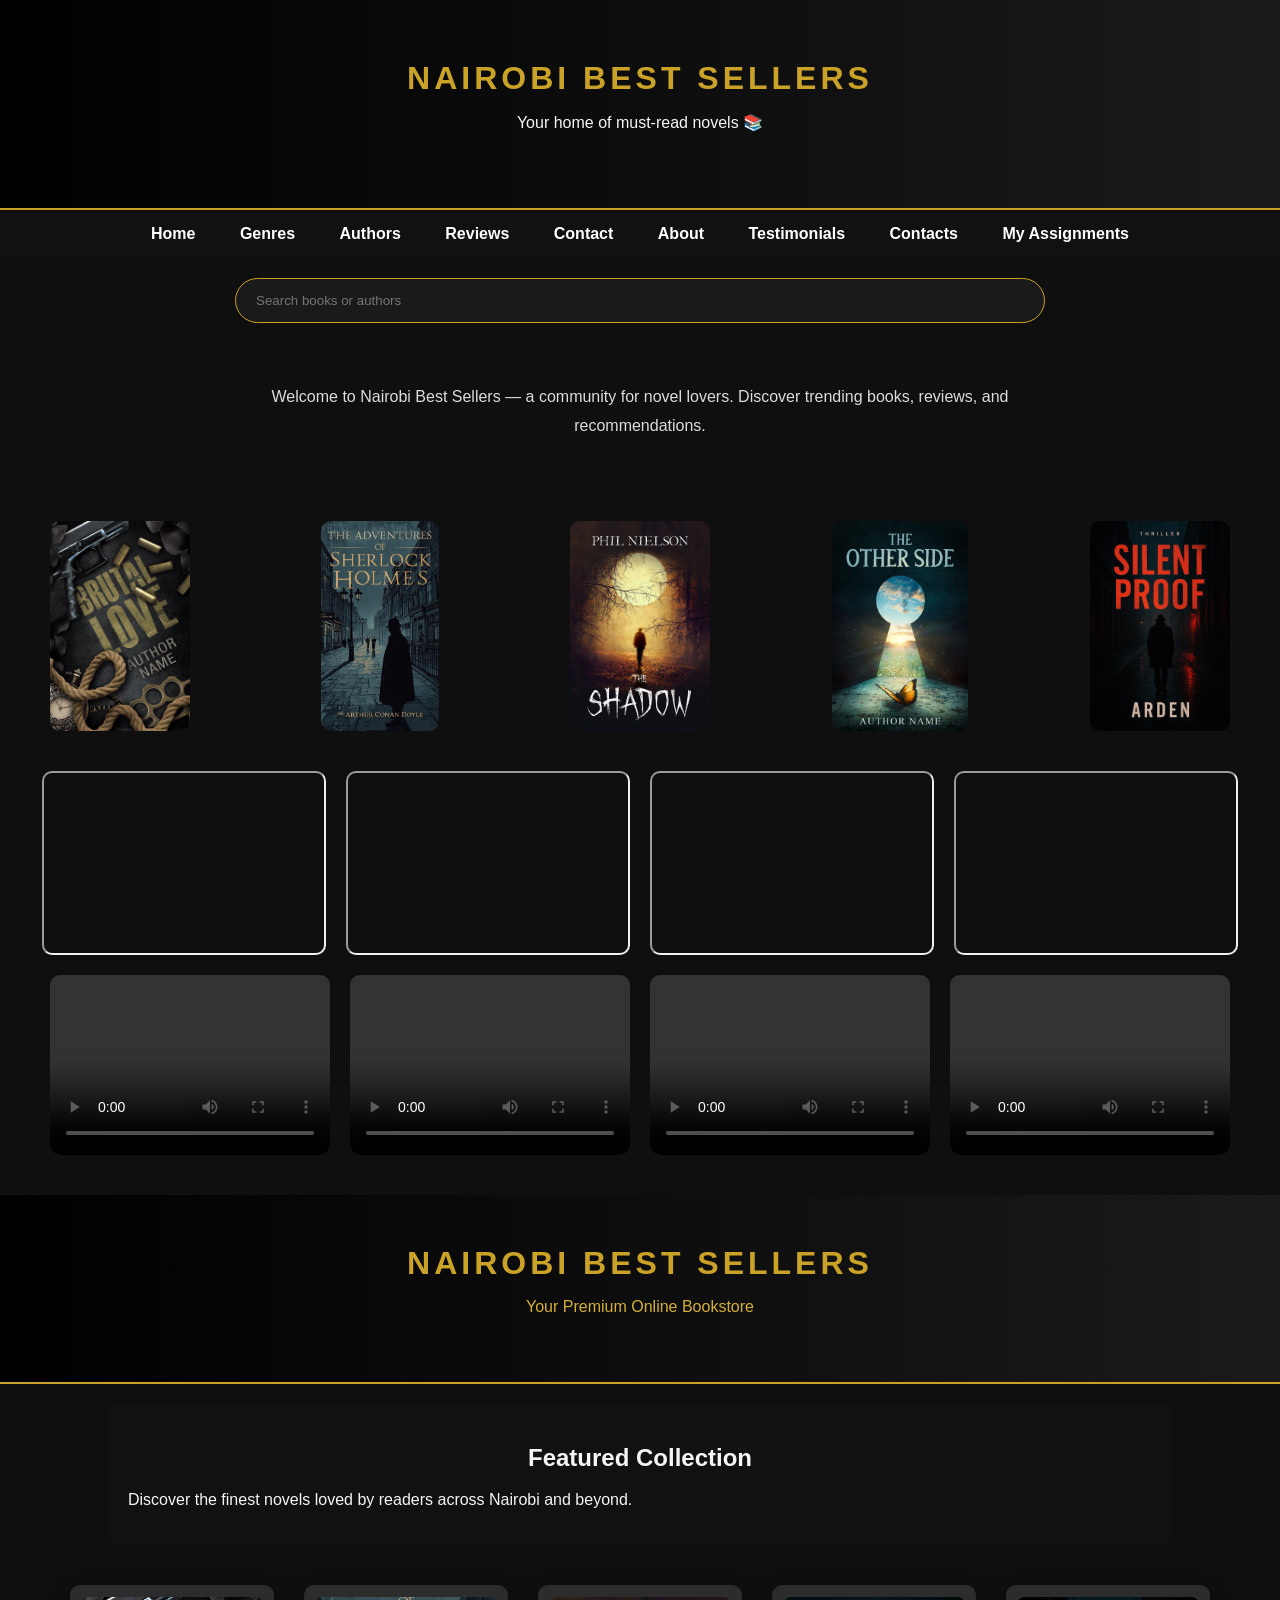
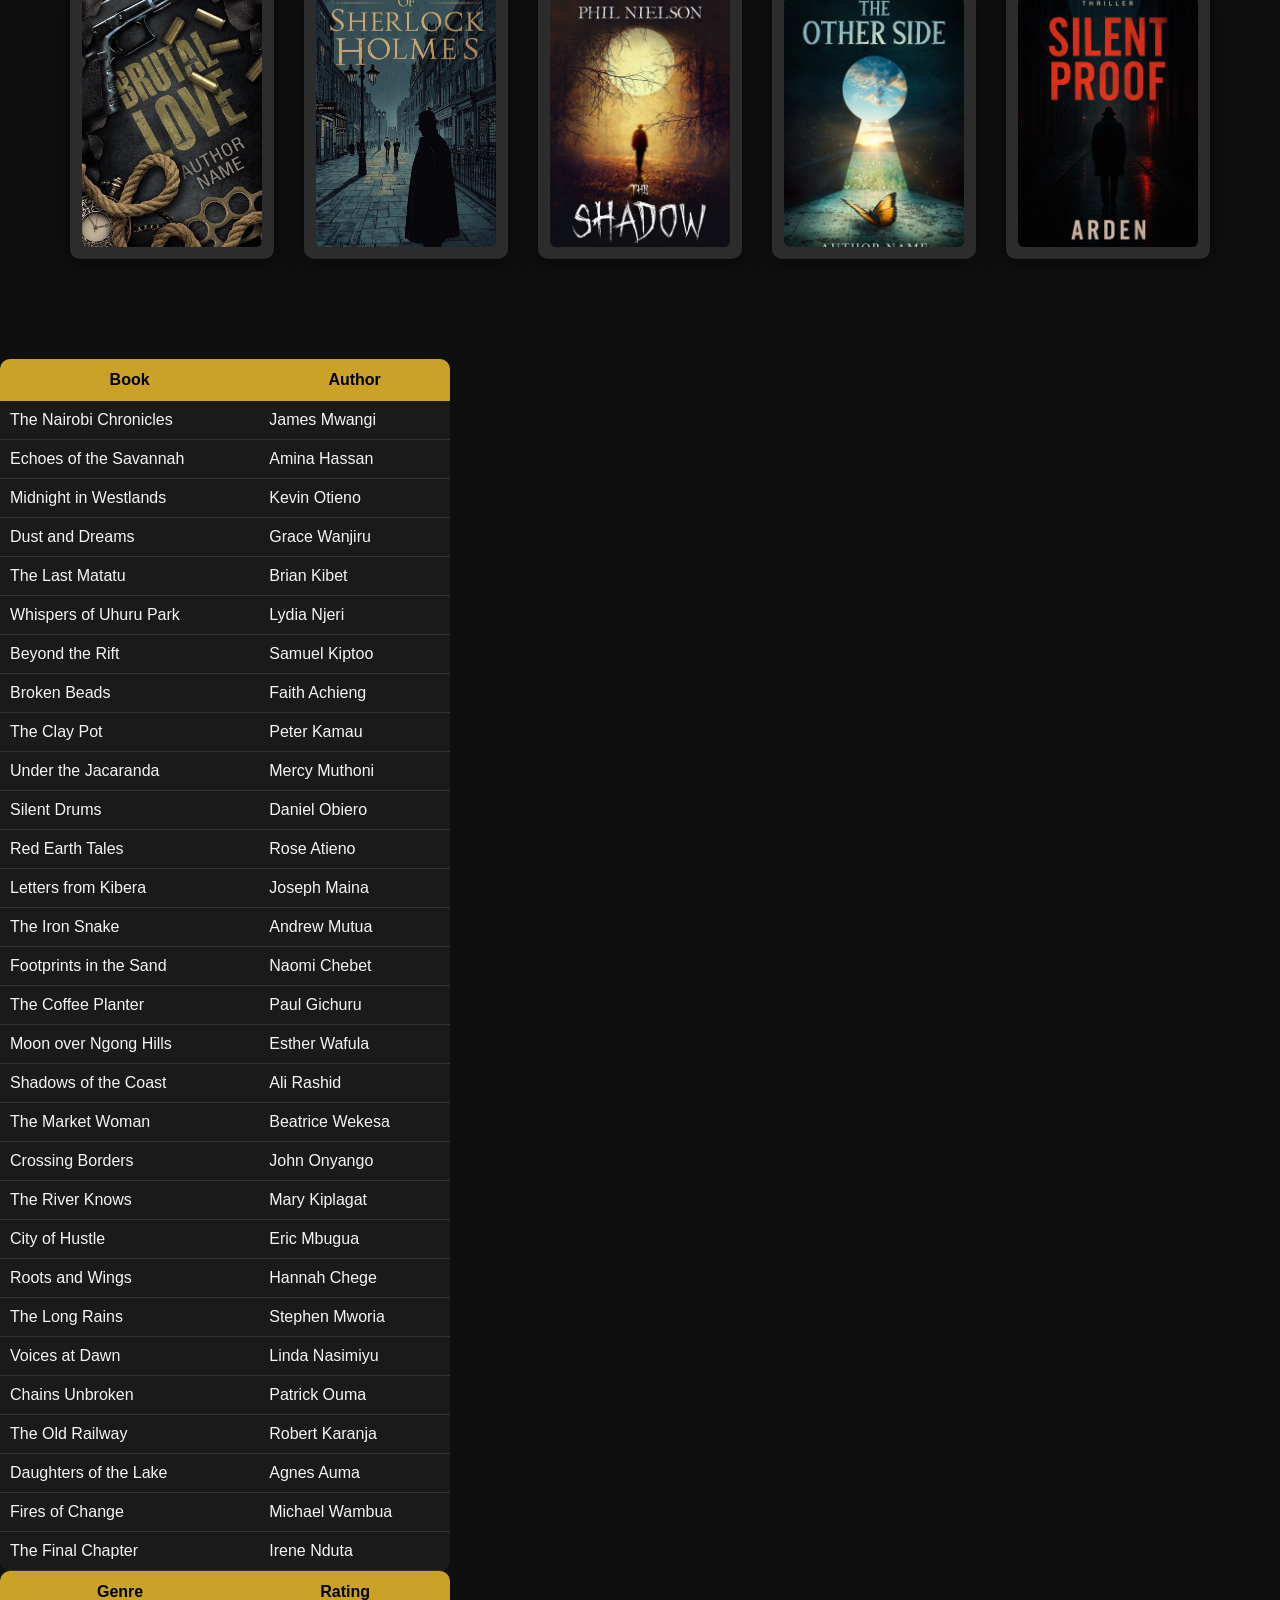
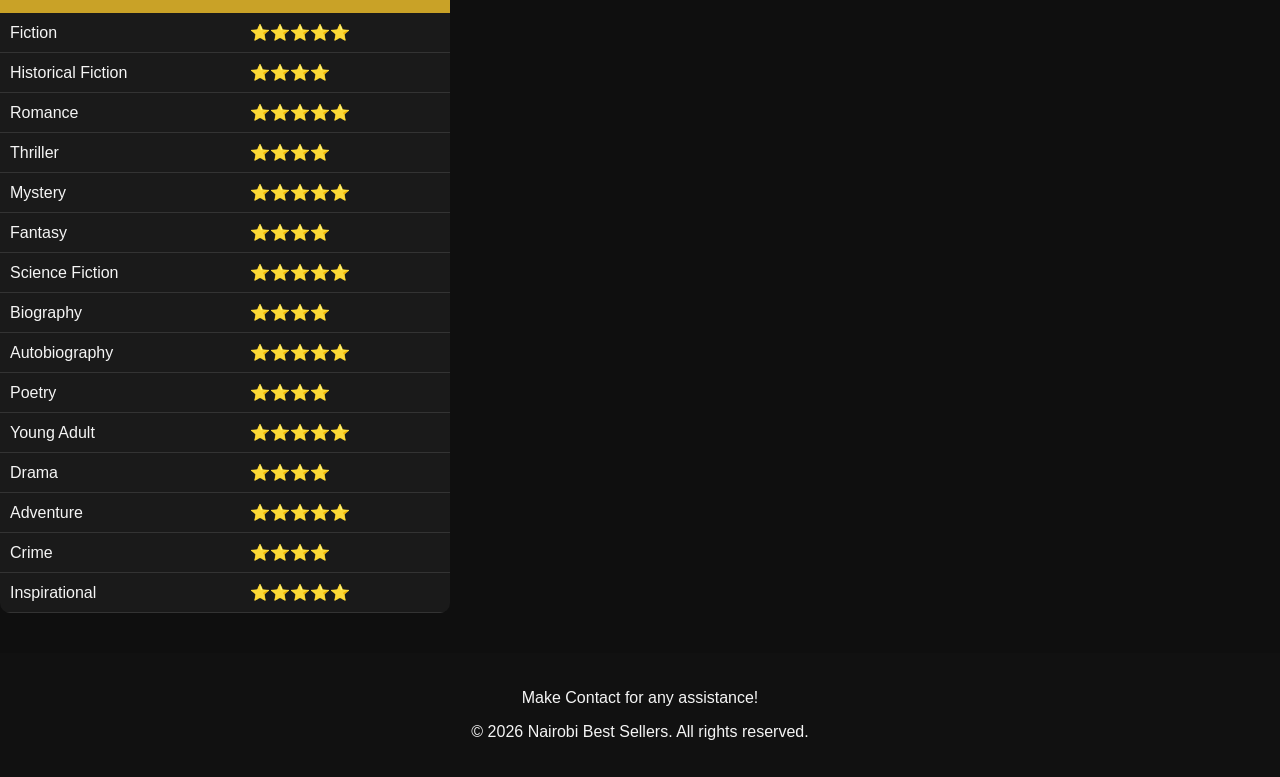
==== index.html @ 0bb3334c "Update index.html" ====
<!DOCTYPE html>
<html lang="en">
<head>
<meta charset="UTF-8">
<meta name="viewport" content="width=device-width, initial-scale=1.0">
<title>NAIROBI BEST SELLERS</title>


<style>

<!-- External CSS -->
<link rel="stylesheet" href="style.css">

<!-- Internal CSS -->
<style>
.center-content {
    text-align: center;
}

.internal-box {
    background: #111;
    padding: 20px;
    margin: 20px auto;
    width: 80%;
    border-radius: 10px;
}

/* ===== GENERAL ===== */
body{
margin:0;
font-family:'Segoe UI',Arial,sans-serif;
background:#0f0f0f;
color:#f5f5f5;
}

h2{text-align:center;}

/* ===== HEADER ===== */
header{
background:linear-gradient(to right,#000,#1a1a1a);
padding:60px 20px;
text-align:center;
border-bottom:2px solid #c9a227;
}
header h1{
margin:0;
letter-spacing:4px;
color:#c9a227;
}

/* ===== NAV ===== */
nav{
background:#111;
text-align:center;
padding:15px;
}
nav a{
color:white;
text-decoration:none;
margin:0 20px;
font-weight:600;
}
nav a:hover{color:#c9a227;}

/* ===== SEARCH ===== */
.search-box{
text-align:center;
margin:20px 0;
}
.search-box input{
width:60%;
padding:14px 20px;
border-radius:30px;
border:1px solid #c9a227;
background:#1a1a1a;
color:white;
}

/* ===== CONTAINER ===== */
.container{
padding:40px 10%;
text-align:center;
}
.container p{
max-width:800px;
margin:auto;
line-height:1.8;
color:#dcdcdc;
}

/* ===== IMAGES ===== */
.images{
display:grid;
grid-template-columns:repeat(auto-fit,minmax(130px,1fr));
gap:20px;
margin:40px 0;
}
.book-card{
background:#1a1a1a;
border-radius:10px;
overflow:hidden;
max-width:150px;
margin:auto;
}
.book-card img{
width:100%;
height:210px;
object-fit:cover;
display:block;
}

/* ===== VIDEOS ===== */
.videos{
display:flex;
flex-wrap:wrap;
justify-content:center;
gap:20px;
margin:40px 0;
}
.videos iframe,
.videos video{
width:280px;
height:180px;
border-radius:10px;
}

/* ===== TABLES ===== */
.tables{
display:flex;
justify-content:center;
gap:40px;
flex-wrap:wrap;
margin-top:40px;
}
table{
border-collapse:collapse;
width:450px;
background:#1a1a1a;
border-radius:10px;
overflow:hidden;
}
th{
background:#c9a227;
color:black;
padding:12px;
}
td{
padding:10px;
border-bottom:1px solid #333;
}
tr:hover{background:#222;}

/* ===== SIDEBAR ===== */
.sidebar{
position:fixed;
right:-320px;
top:150px;
width:260px;
max-height:70vh;
overflow-y:auto;
background:white;
color:black;
padding:15px;
transition:right 0.4s ease;
z-index:1000;
}
.sidebar.active{right:20px;}

/* ===== MODAL ===== */
.modal{
display:none;
position:fixed;
z-index:2000;
left:0;top:0;
width:100%;height:100%;
background:rgba(0,0,0,0.6);
}
.modal-content{
background:#fff;
color:#000;
max-width:600px;
margin:10% auto;
padding:30px;
border-radius:12px;
position:relative;
}
.close{
position:absolute;
top:12px;
right:18px;
font-size:22px;
cursor:pointer;
}

footer{
text-align:center;
padding:20px;
background:#111;
margin-top:40px;
}
/* Image Row Layout */
.image-grid {
    display: flex;
    justify-content: center;     /* center horizontally */
    align-items: center;
    gap: 30px;                   /* spacing between boxes */
    flex-wrap: wrap;             /* responsive on small screens */
    margin: 40px 0;
}

/* Grey Box Container */
.book-container {
    background-color: #2c2c2c;   /* Grey background */
    width: 180px;                /* Smaller size */
    height: 250px;
    padding: 12px;
    border-radius: 10px;
    box-shadow: 0 6px 18px rgba(0,0,0,0.5);
    display: flex;
    justify-content: center;
    align-items: center;
    transition: 0.3s ease;
}

/* Hover effect */
.book-container:hover {
    transform: translateY(-6px);
}

/* Image inside box */
.book-container img {
    width: 100%;
    height: 100%;
    object-fit: cover;
    border-radius: 6px;
}
.internal-paragraph {
    color: orange;
    font-weight: bold;
}

.highlight2 {
    color: green;
}

.building2 {
    color: brown;
}
</style>
</head>
<body>

<header>
<h1>NAIROBI BEST SELLERS</h1>
<p>Your home of must-read novels 📚</p>
</header>

<nav>
<a href="#home">Home</a>
<a href="genres.html">Genres</a>
<a href="authors.html">Authors</a>
<a href="reviews.html">Reviews</a>
<a href="contact.html">Contact</a>
<a href="#" onclick="openModal('aboutModal')">About</a>
<a href="#" onclick="openModal('testimonialsModal')">Testimonials</a>
<a href="#" onclick="openModal('contactModal')">Contacts</a>
<a href="#" onclick="openModal('assignmentsModal')">My Assignments</a>
</nav>

<div class="search-box">
<input type="text" id="searchInput" placeholder="Search books or authors">
</div>

<div class="container" id="home">
<p>Welcome to Nairobi Best Sellers — a community for novel lovers. Discover trending books, reviews, and recommendations.</p>
</div>

<!-- IMAGES -->
<div class="images">
<div class="book-card"><img src="images/book1.jpg"></div>
<div class="book-card"><img src="images/book2.jpg"></div>
<div class="book-card"><img src="images/book3.jpg"></div>
<div class="book-card"><img src="images/book4.jpg"></div>
<div class="book-card"><img src="images/book5.jpg"></div>
</div> 



<!-- VIDEOS -->
<div class="videos">
<iframe src="https://www.youtube.com/embed/okHkUIW46ks" allowfullscreen></iframe>
<iframe src="https://www.youtube.com/embed/KJ2Lvi9kG2Q" allowfullscreen></iframe>
<iframe src="https://www.youtube.com/embed/hBtxSzKhM44" allowfullscreen></iframe>
<iframe src="https://www.youtube.com/embed/xrAsBqeE8tk" allowfullscreen></iframe>
<video src="Videos/vid1.mp4" controls></video>
<video src="Videos/vid2.mp4" controls></video>
<video src="Videos/vid3.mp4" controls></video>
<video src="Videos/vid4.mp4" controls></video>
</div>

<!-- Inline CSS -->
<header style="text-align:center; padding:50px 20px; color:#d4af37;">
    <h1>NAIROBI BEST SELLERS</h1>
    <p>Your Premium Online Bookstore</p>
</header>

<div class="center-content">

    <div class="internal-box">
        <h2>Featured Collection</h2>
        <p>Discover the finest novels loved by readers across Nairobi and beyond.</p>
    </div>

    <!-- Images in Containers (5 containers minimum) -->
    <div class="image-grid">

        <div class="book-container">
            <img src="images/book1.jpg" alt="Book 1">
        </div>

        <div class="book-container">
            <img src="images/book2.jpg" alt="Book 2">
        </div>

        <div class="book-container">
            <img src="images/book3.jpg" alt="Book 3">
        </div>

        <div class="book-container">
            <img src="images/book4.jpg" alt="Book 4">
        </div>

        <div class="book-container">
            <img src="images/book5.jpg" alt="Book 5">
        </div>

    </div>

</div>
<table border="1" style="margin:30px auto; border-collapse:collapse; width:95%; max-width:1100px;">

<!-- TABLES -->
<div class="tables">

<table>
<tr><th>Book</th><th>Author</th></tr>
<tr><td>The Nairobi Chronicles</td><td>James Mwangi</td></tr>
<tr><td>Echoes of the Savannah</td><td>Amina Hassan</td></tr>
<tr><td>Midnight in Westlands</td><td>Kevin Otieno</td></tr>
<tr><td>Dust and Dreams</td><td>Grace Wanjiru</td></tr>
<tr><td>The Last Matatu</td><td>Brian Kibet</td></tr>
<tr><td>Whispers of Uhuru Park</td><td>Lydia Njeri</td></tr>
<tr><td>Beyond the Rift</td><td>Samuel Kiptoo</td></tr>
<tr><td>Broken Beads</td><td>Faith Achieng</td></tr>
<tr><td>The Clay Pot</td><td>Peter Kamau</td></tr>
<tr><td>Under the Jacaranda</td><td>Mercy Muthoni</td></tr>
<tr><td>Silent Drums</td><td>Daniel Obiero</td></tr>
<tr><td>Red Earth Tales</td><td>Rose Atieno</td></tr>
<tr><td>Letters from Kibera</td><td>Joseph Maina</td></tr>
<tr><td>The Iron Snake</td><td>Andrew Mutua</td></tr>
<tr><td>Footprints in the Sand</td><td>Naomi Chebet</td></tr>
<tr><td>The Coffee Planter</td><td>Paul Gichuru</td></tr>
<tr><td>Moon over Ngong Hills</td><td>Esther Wafula</td></tr>
<tr><td>Shadows of the Coast</td><td>Ali Rashid</td></tr>
<tr><td>The Market Woman</td><td>Beatrice Wekesa</td></tr>
<tr><td>Crossing Borders</td><td>John Onyango</td></tr>
<tr><td>The River Knows</td><td>Mary Kiplagat</td></tr>
<tr><td>City of Hustle</td><td>Eric Mbugua</td></tr>
<tr><td>Roots and Wings</td><td>Hannah Chege</td></tr>
<tr><td>The Long Rains</td><td>Stephen Mworia</td></tr>
<tr><td>Voices at Dawn</td><td>Linda Nasimiyu</td></tr>
<tr><td>Chains Unbroken</td><td>Patrick Ouma</td></tr>
<tr><td>The Old Railway</td><td>Robert Karanja</td></tr>
<tr><td>Daughters of the Lake</td><td>Agnes Auma</td></tr>
<tr><td>Fires of Change</td><td>Michael Wambua</td></tr>
<tr><td>The Final Chapter</td><td>Irene Nduta</td></tr>
</table>

<table>
<tr><th>Genre</th><th>Rating</th></tr>
<tr><td>Fiction</td><td>⭐⭐⭐⭐⭐</td></tr>
<tr><td>Historical Fiction</td><td>⭐⭐⭐⭐</td></tr>
<tr><td>Romance</td><td>⭐⭐⭐⭐⭐</td></tr>
<tr><td>Thriller</td><td>⭐⭐⭐⭐</td></tr>
<tr><td>Mystery</td><td>⭐⭐⭐⭐⭐</td></tr>
<tr><td>Fantasy</td><td>⭐⭐⭐⭐</td></tr>
<tr><td>Science Fiction</td><td>⭐⭐⭐⭐⭐</td></tr>
<tr><td>Biography</td><td>⭐⭐⭐⭐</td></tr>
<tr><td>Autobiography</td><td>⭐⭐⭐⭐⭐</td></tr>
<tr><td>Poetry</td><td>⭐⭐⭐⭐</td></tr>
<tr><td>Young Adult</td><td>⭐⭐⭐⭐⭐</td></tr>
<tr><td>Drama</td><td>⭐⭐⭐⭐</td></tr>
<tr><td>Adventure</td><td>⭐⭐⭐⭐⭐</td></tr>
<tr><td>Crime</td><td>⭐⭐⭐⭐</td></tr>
<tr><td>Inspirational</td><td>⭐⭐⭐⭐⭐</td></tr>
</table>

</div>

<!-- SIDEBAR -->
<aside class="sidebar" id="sidebar">
<h3>Search Results</h3>
<ul id="bookList"></ul>
</aside>

<!-- MODALS -->
<div id="aboutModal" class="modal"> <div class="modal-content"> <span class="close" onclick="closeModal('aboutModal')">&times;</span> <h2>About Us</h2> <p> Nairobi Best Sellers is a platform dedicated to connecting readers with inspiring novels and authors from Kenya and beyond. </p> <p> Nairobi Best Sellers began as a small passion project born out of a deep love for books and storytelling. In the heart of Nairobi,a city known for its vibrant culture, creativity, and diversity,a group of readers came together with one simple goal: to celebrate great stories and the voices behind them. </p> <p> What started as informal book discussions and recommendations among friends slowly grew into a trusted space where readers could discover compelling novels, emerging authors, and timeless classics. Nairobi Best Sellers was created to highlight literature that reflects local experiences while also embracing stories from around the world. </p> <p> Over time, the platform evolved into a curated hub for book lovers,featuring trending reads, reader favorites, and thoughtful recommendations. We believe that books have the power to inspire, challenge perspectives, and bring people together, and our mission is to make discovering your next great read simple and enjoyable. </p> <p> Today, Nairobi Best Sellers continues to grow as a community-driven space, connecting readers through shared stories and a shared passion for reading. Whether you are a casual reader or a devoted bibliophile, you are always welcome here. </p> </div></div>

<div id="testimonialsModal" class="modal"> <div class="modal-content"> <span class="close" onclick="closeModal('testimonialsModal')">&times;</span> <h2>Testimonials</h2> <p>“A beautifully curated collection of books.”</p> <p><strong>-- Sally Ajevi</strong></p> <br> <p>“Easy to navigate and very informative.”</p> <p><strong>-- Donald K. Rono</strong></p> <p>"The Best experience I've had from a book lover's site."</p> <p><strong>-- Jamal Musiala</strong></p> </div></div>

<div id="contactModal" class="modal"> <div class="modal-content"> <span class="close" onclick="closeModal('contactModal')">&times;</span> <h2>Contact Us</h2> <p>Email: <a href="/cdn-cgi/l/email-protection" class="__cf_email__" data-cfemail="7811161e17381619110a171a111a1d0b0c0b1d14141d0a0b561b1715">[email&#160;protected]</a></p> <p>Phone: +254 746471489 or +254707456421</p> <p>Location: Nairobi, Kenya</p> </div></div>

<div id="assignmentsModal" class="modal">
<div class="modal-content">
<span class="close" onclick="closeModal('assignmentsModal')">&times;</span>
<h2>My Assignments</h2>
<p><a href="Assignment1.html" style="color:#c9a227;">Assignment 1 – CSS Task One</a></p>
<p><a href="ClassesandIDs.html" style="color:#c9a227;">Assignment 2 – Classes and IDs</a></p>
</div>
</div>

<footer class="site-footer"> <p> Make Contact for any assistance! </p> <p>© 2026 Nairobi Best Sellers. All rights reserved.</p> </footer>
<script>
function openModal(id){document.getElementById(id).style.display="block";}
function closeModal(id){document.getElementById(id).style.display="none";}
window.onclick=function(e){
if(e.target.classList.contains('modal')){
e.target.style.display="none";
}
};

const searchInput=document.getElementById("searchInput");
const sidebar=document.getElementById("sidebar");
const rows=document.querySelectorAll("table tr");

searchInput.addEventListener("input",function(){
const value=this.value.toLowerCase().trim();
let results="";
rows.forEach(row=>{
if(row.innerText.toLowerCase().includes(value)&&value!==""){
if(row.cells[0]) results+="<li>"+row.cells[0].innerText+"</li>";
}
});
document.getElementById("bookList").innerHTML=results;
sidebar.classList.toggle("active", results!=="");
});
</script>
</body>
</html>
---- style.css ----
:root {
    --dark: #1f1f1f;
    --accent: #8b5e3c;
    --light: #faf7f2;
}

body {
    margin: 0;
    font-family: 'Segoe UI', sans-serif;
    background-color: var(--light);
    color: #333;
}

/* Header */
header {
    background: linear-gradient(to right, #1f1f1f, #3a2f2a);
    color: white;
    padding: 50px 20px;
    text-align: center;
}

header h1 {
    letter-spacing: 4px;
    margin-bottom: 10px;
}

/* Navigation */
nav {
    background-color: white;
    padding: 15px;
    text-align: center;
    box-shadow: 0 2px 6px rgba(0,0,0,0.1);
}

nav a {
    color: var(--dark);
    text-decoration: none;
    margin: 0 20px;
    font-weight: 600;
}

nav a:hover {
    color: var(--accent);
}

/* Search box */
.search-box {
    text-align: center;
    margin: 30px 0;
}

.search-box input {
    width: 60%;
    max-width: 500px;
    padding: 14px;
    font-size: 16px;
    border-radius: 30px;
    border: 1px solid #ccc;
    outline: none;
}

/* Main container */
.container {
    max-width: 1100px;
    margin: auto;
    padding: 30px;
    text-align: center;
}

.container h2 {
    margin-bottom: 10px;
}

/* Videos */
.videos {
    display: flex;
    justify-content: space-between;
    margin-top: 20px;
}

.videos video {
    width: 180px;
    height: 100px;
    border: 4px solid black;
}
.site-footer {
  text-align: center;
  padding: 24px 0;
  margin-top: 60px;
  font-size: 13px;
  color: #666;
  border-top: 1px solid #e5e5e5;
}
.site-footer {
    margin-top: 80px;      /* space from content above */
    padding: 30px 0;
    text-align: center;
    font-size: 8px;
    color: #666;
    background-color: #f4f4f4;
    border-top: 1px solid #e0e0e0;
}
/* Modal background */
.modal {
    display: none;
    position: fixed;
    z-index: 1000;
    left: 0;
    top: 0;
    width: 100%;
    height: 100%;
    background: rgba(0,0,0,0.6);
}

/* Modal box */
.modal-content {
    background: #fff;
    max-width: 600px;
    margin: 10% auto;
    padding: 30px;
    border-radius: 12px;
    text-align: center;
    position: relative;
}

/* Close button */
.close {
    position: absolute;
    top: 12px;
    right: 18px;
    font-size: 22px;
    cursor: pointer;
    color: #333;
}

.close:hover {
    color: #000;
}
.sidebar {
    position: absolute;
    top: 40px;
    right: 20px;
    width: 220px;
    border: 2px solid black;
    padding: 15px;
    background: #f9f9f9;
}

.sidebar h3 {
    margin-top: 0;
    font-size: 16px;
}

.sidebar input {
    width: 100%;
    padding: 5px;
    margin-bottom: 10px;
    border: 1px solid black;
}

.sidebar ul {
    list-style: none;
    padding-left: 0;
}

.sidebar li {
    margin-bottom: 5px;
}
.sidebar ul {
    display: none;
}

.sidebar.active ul {
    display: block;
}
.sidebar {
    border: 2px solid black;
    padding: 15px;
    background: #f9f9f9;
}

.sidebar h3,
.sidebar ul {
    display: none;
}

.sidebar.active h3,
.sidebar.active ul {
    display: block;
}
.image-container {
    border: 3px solid white;
}

footer {
    padding: 20px;
}

.video {
    border-radius: 10px;
}

table {
    background-color: #111;
}
/* External CSS */

/* Background Color */
body {
    margin: 0;
    font-family: 'Segoe UI', sans-serif;
    background-color: black;
    color: white;
}

/* Image Row Layout */
.image-grid {
    display: flex;
    justify-content: center;     /* center horizontally */
    align-items: center;
    gap: 30px;                   /* spacing between boxes */
    flex-wrap: wrap;             /* responsive on small screens */
    margin: 40px 0;
}

/* Grey Box Container */
.book-container {
    background-color: #2c2c2c;   /* Grey background */
    width: 180px;                /* Smaller size */
    height: 250px;
    padding: 12px;
    border-radius: 10px;
    box-shadow: 0 6px 18px rgba(0,0,0,0.5);
    display: flex;
    justify-content: center;
    align-items: center;
    transition: 0.3s ease;
}

/* Hover effect */
.book-container:hover {
    transform: translateY(-6px);
}

/* Image inside box */
.book-container img {
    width: 100%;
    height: 100%;
    object-fit: cover;
    border-radius: 6px;
}
.external-paragraph {
    color: purple;
    text-decoration: underline;
}

.highlight3 {
    color: darkblue;
}

.building3 {
    color: darkred;
}
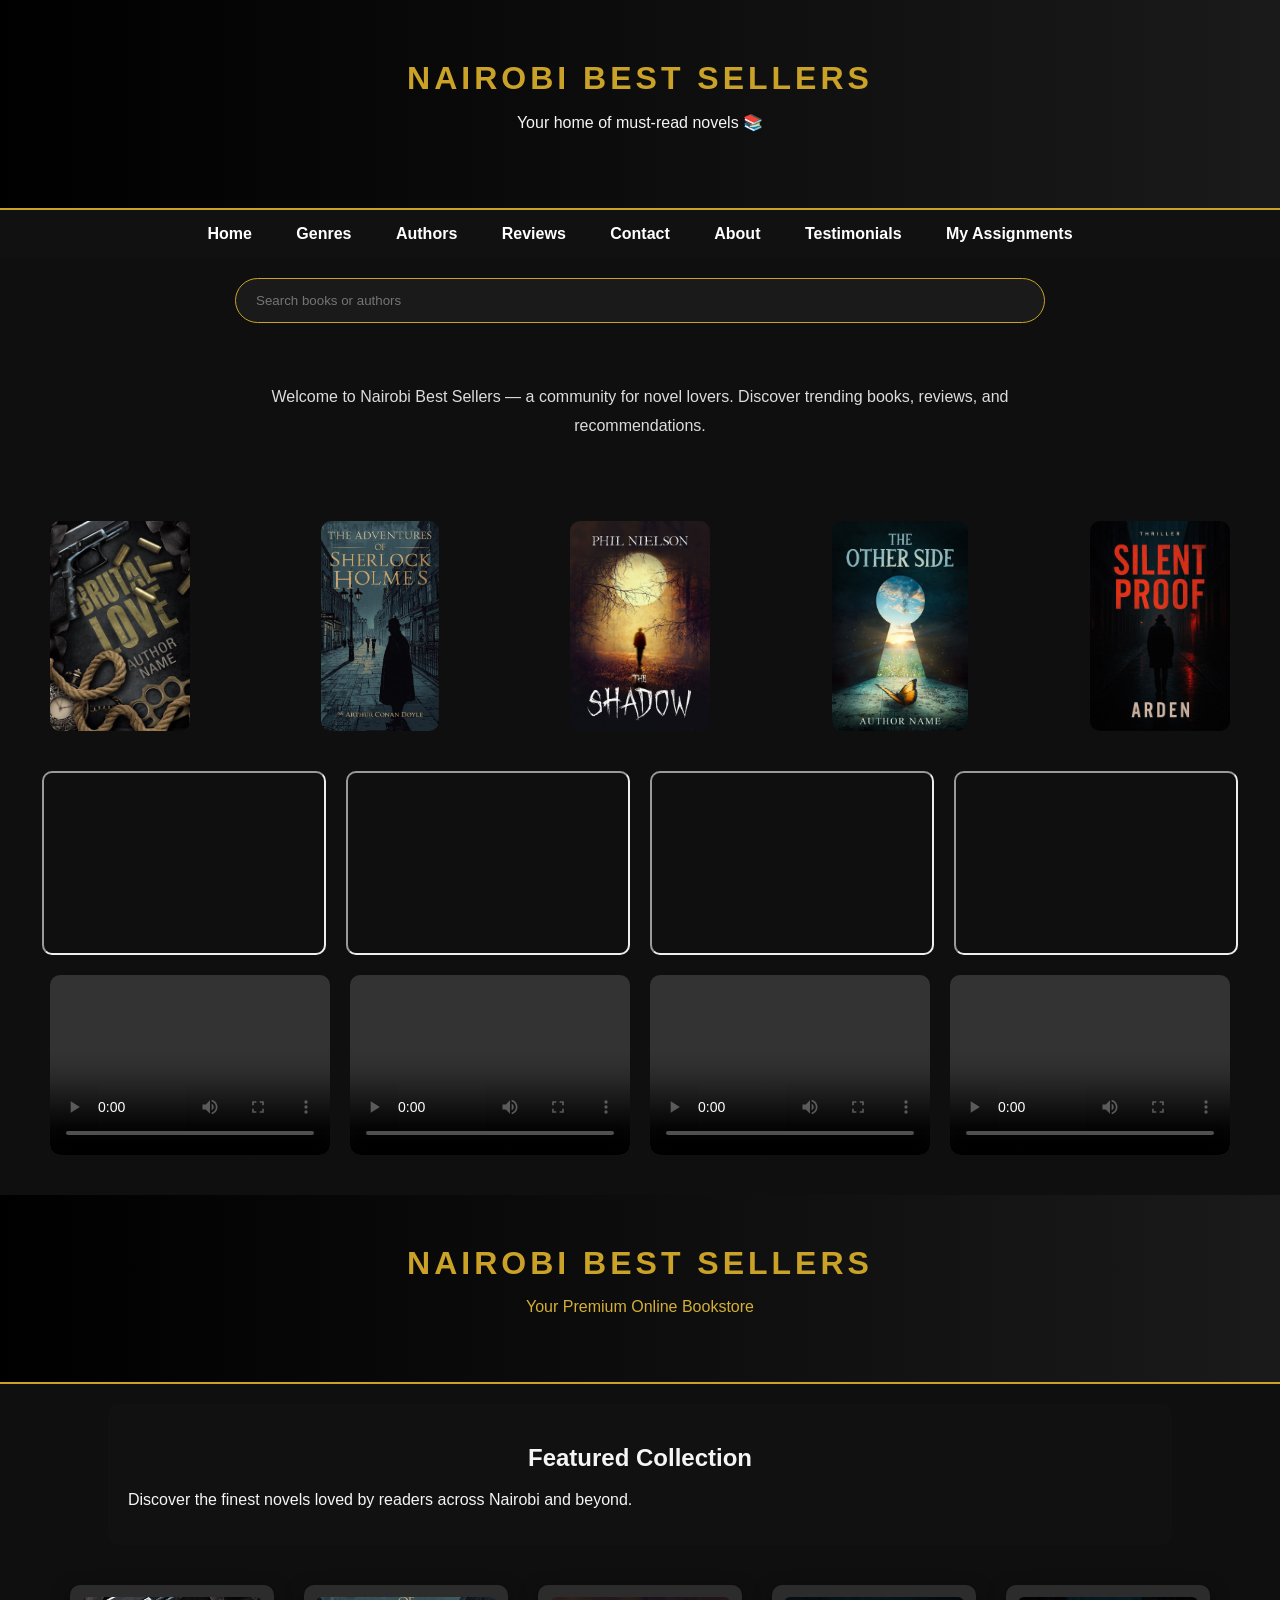
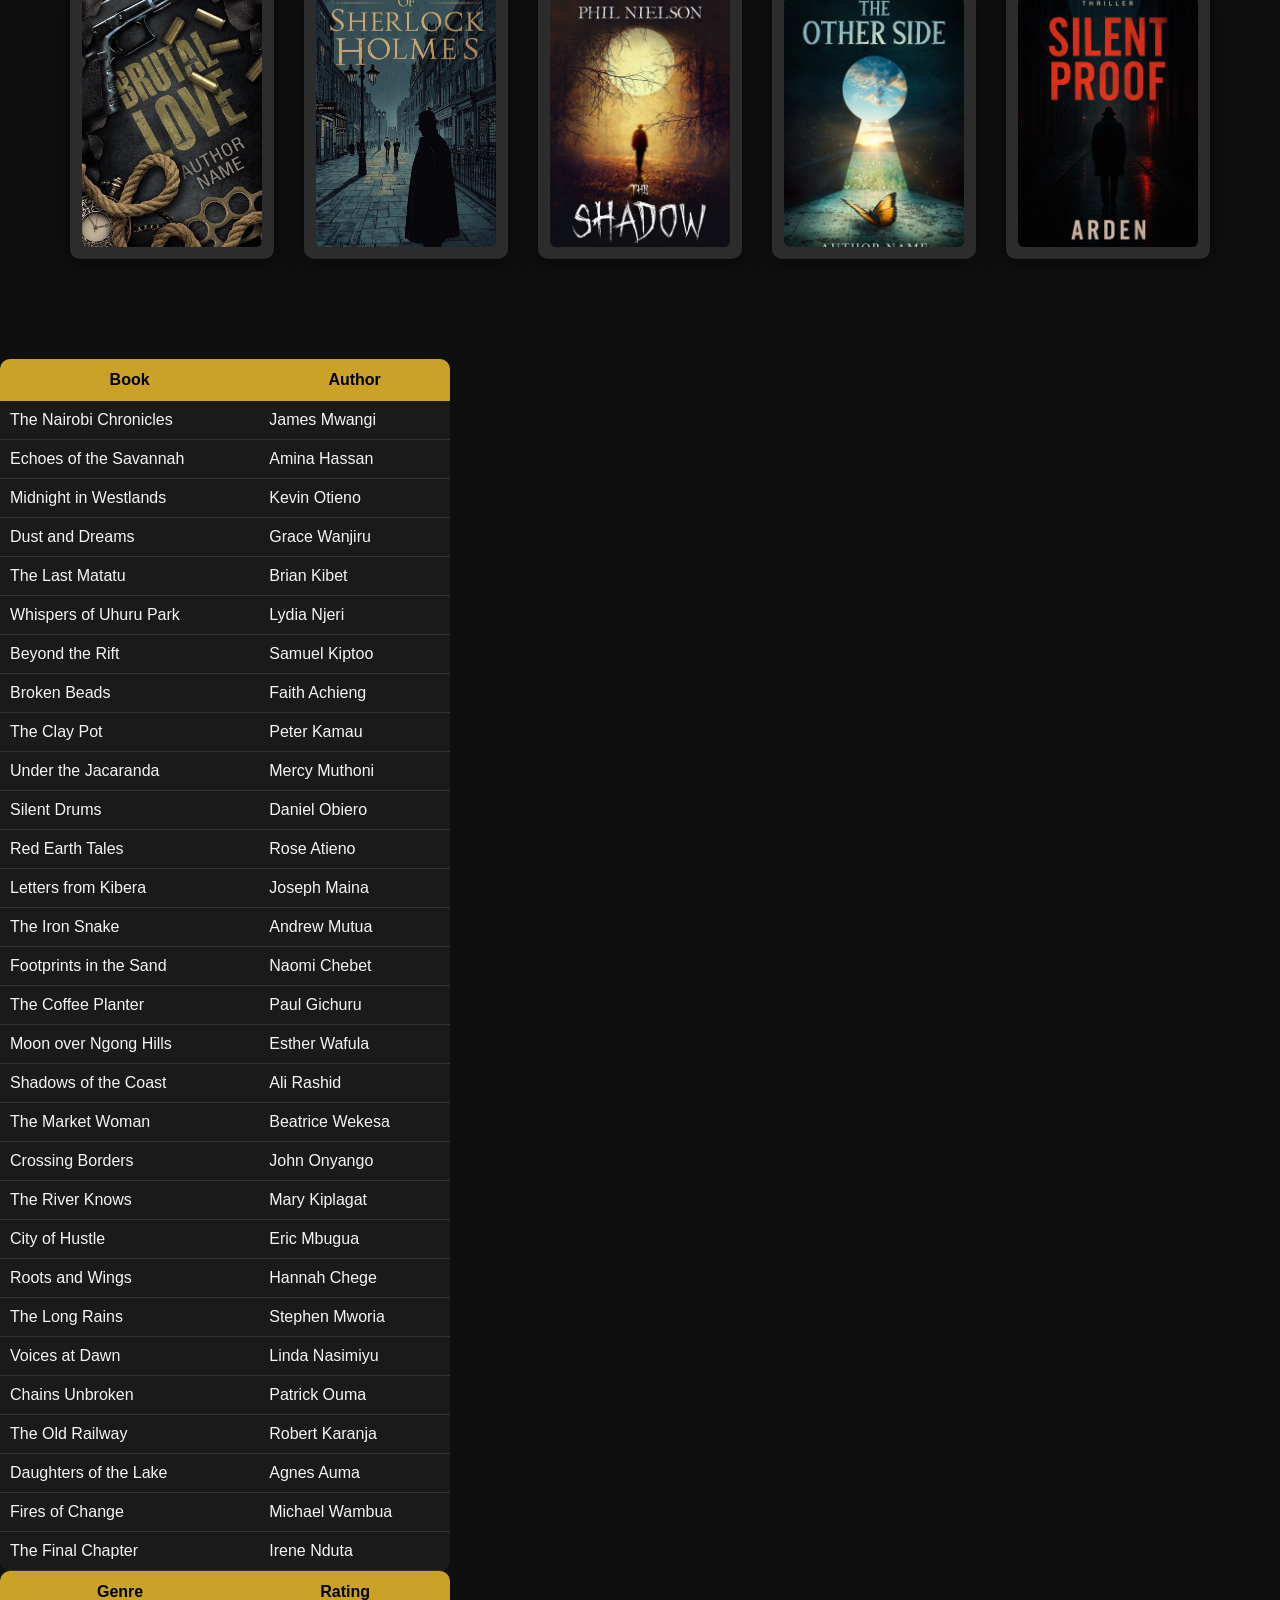
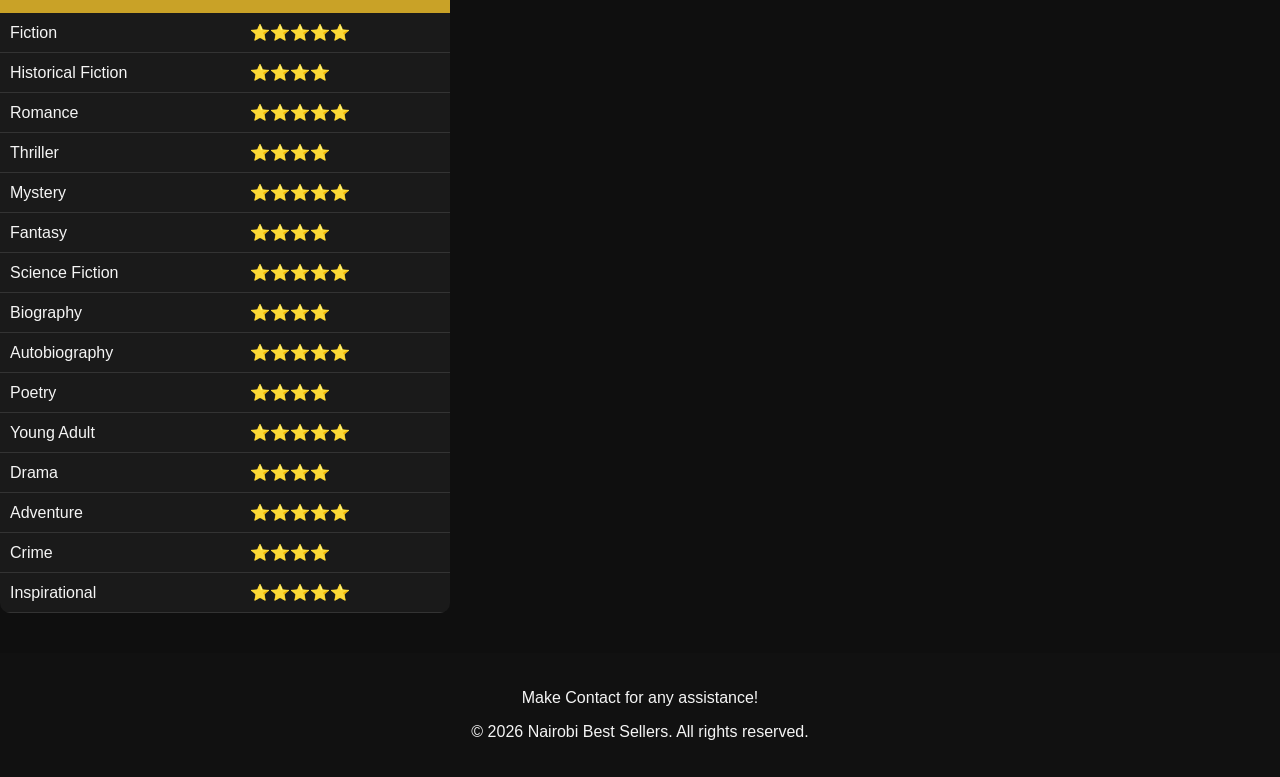
==== commit 06761b57: "Remove duplicate 'Contacts' link from navigation" ====
--- a/index.html
+++ b/index.html
@@ -263,7 +263,6 @@
 <a href="contact.html">Contact</a>
 <a href="#" onclick="openModal('aboutModal')">About</a>
 <a href="#" onclick="openModal('testimonialsModal')">Testimonials</a>
-<a href="#" onclick="openModal('contactModal')">Contacts</a>
 <a href="#" onclick="openModal('assignmentsModal')">My Assignments</a>
 </nav>
 
@@ -408,14 +407,14 @@
 
 <div id="testimonialsModal" class="modal"> <div class="modal-content"> <span class="close" onclick="closeModal('testimonialsModal')">&times;</span> <h2>Testimonials</h2> <p>“A beautifully curated collection of books.”</p> <p><strong>-- Sally Ajevi</strong></p> <br> <p>“Easy to navigate and very informative.”</p> <p><strong>-- Donald K. Rono</strong></p> <p>"The Best experience I've had from a book lover's site."</p> <p><strong>-- Jamal Musiala</strong></p> </div></div>
 
-<div id="contactModal" class="modal"> <div class="modal-content"> <span class="close" onclick="closeModal('contactModal')">&times;</span> <h2>Contact Us</h2> <p>Email: <a href="/cdn-cgi/l/email-protection" class="__cf_email__" data-cfemail="7811161e17381619110a171a111a1d0b0c0b1d14141d0a0b561b1715">[email&#160;protected]</a></p> <p>Phone: +254 746471489 or +254707456421</p> <p>Location: Nairobi, Kenya</p> </div></div>
 
 <div id="assignmentsModal" class="modal">
 <div class="modal-content">
 <span class="close" onclick="closeModal('assignmentsModal')">&times;</span>
 <h2>My Assignments</h2>
-<p><a href="Assignment1.html" style="color:#c9a227;">Assignment 1 – CSS Task One</a></p>
+<p><a href="csstaskone.html" style="color:#c9a227;">Assignment 1 – CSS Task One</a></p>
 <p><a href="ClassesandIDs.html" style="color:#c9a227;">Assignment 2 – Classes and IDs</a></p>
+<p><a href="Assignment1.html" style="color:#c9a227;">Assignment 3- First Assignment</a></p>
 </div>
 </div>
 
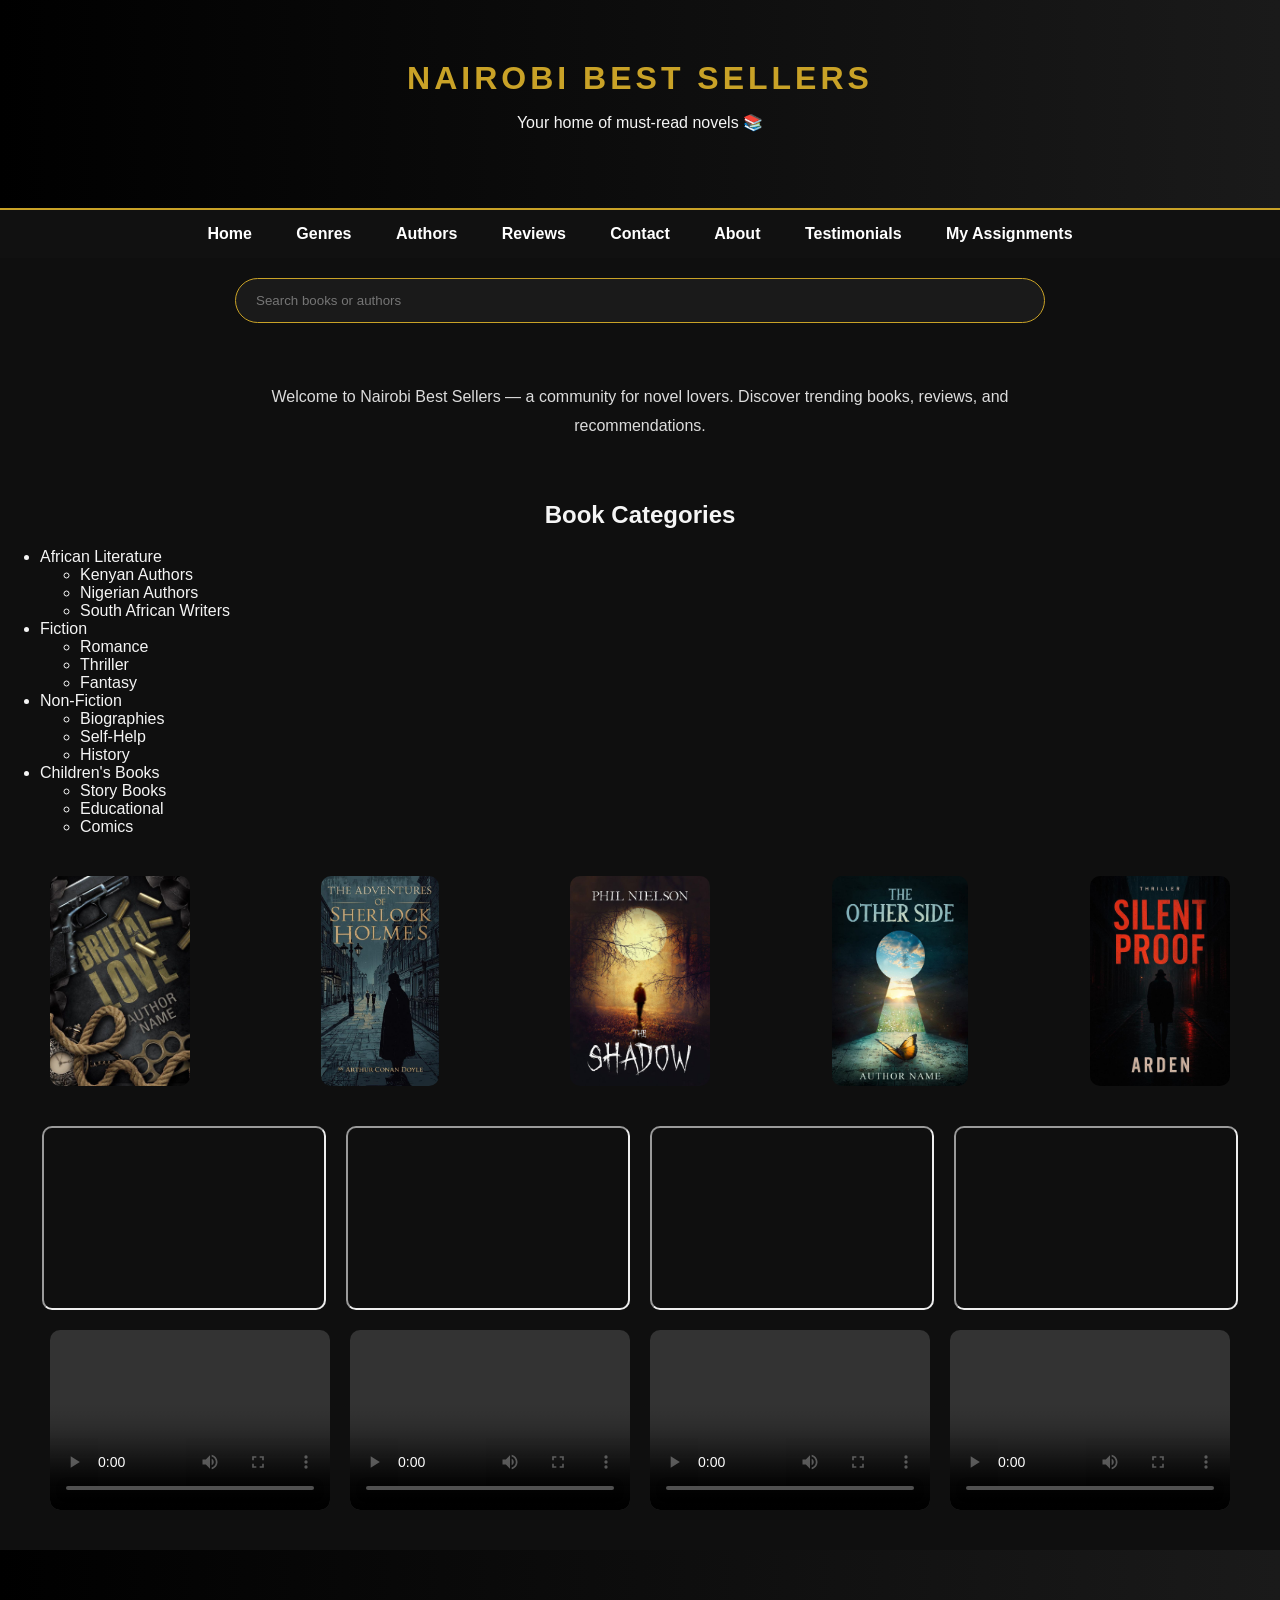
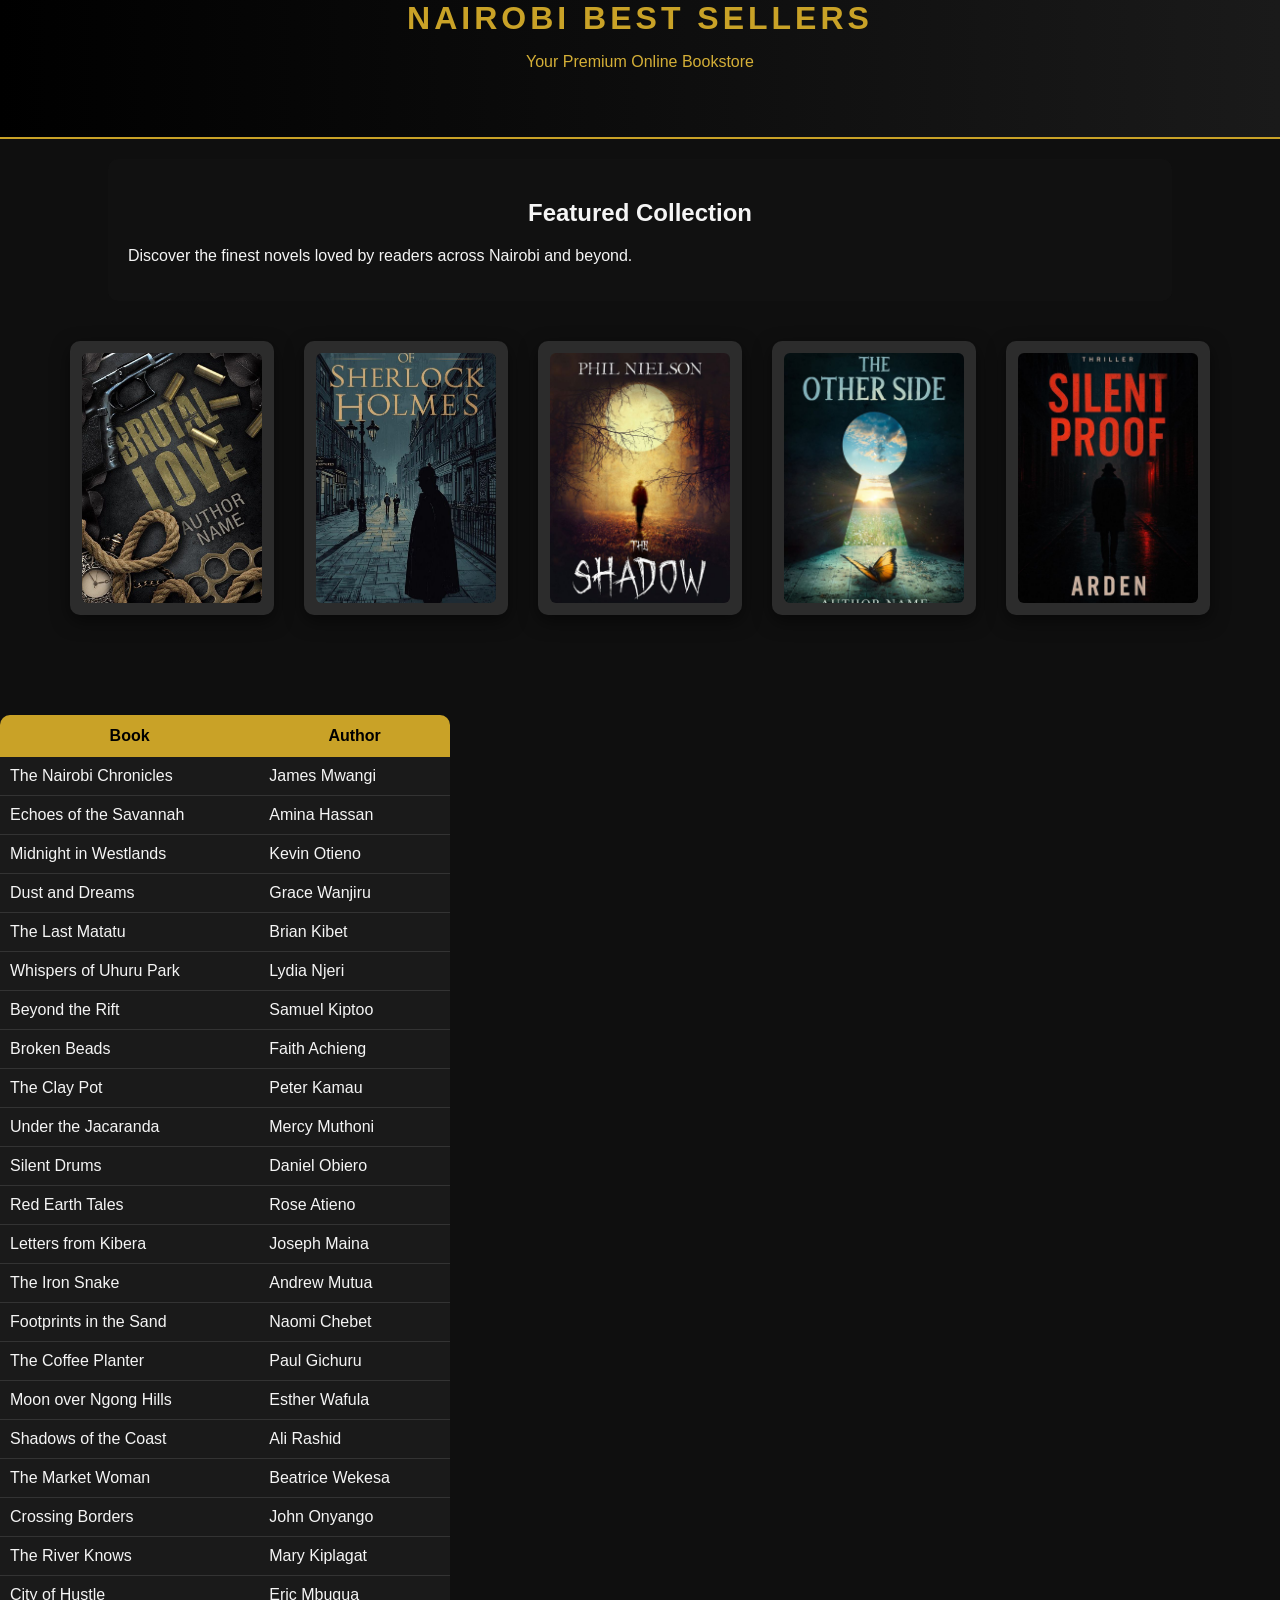
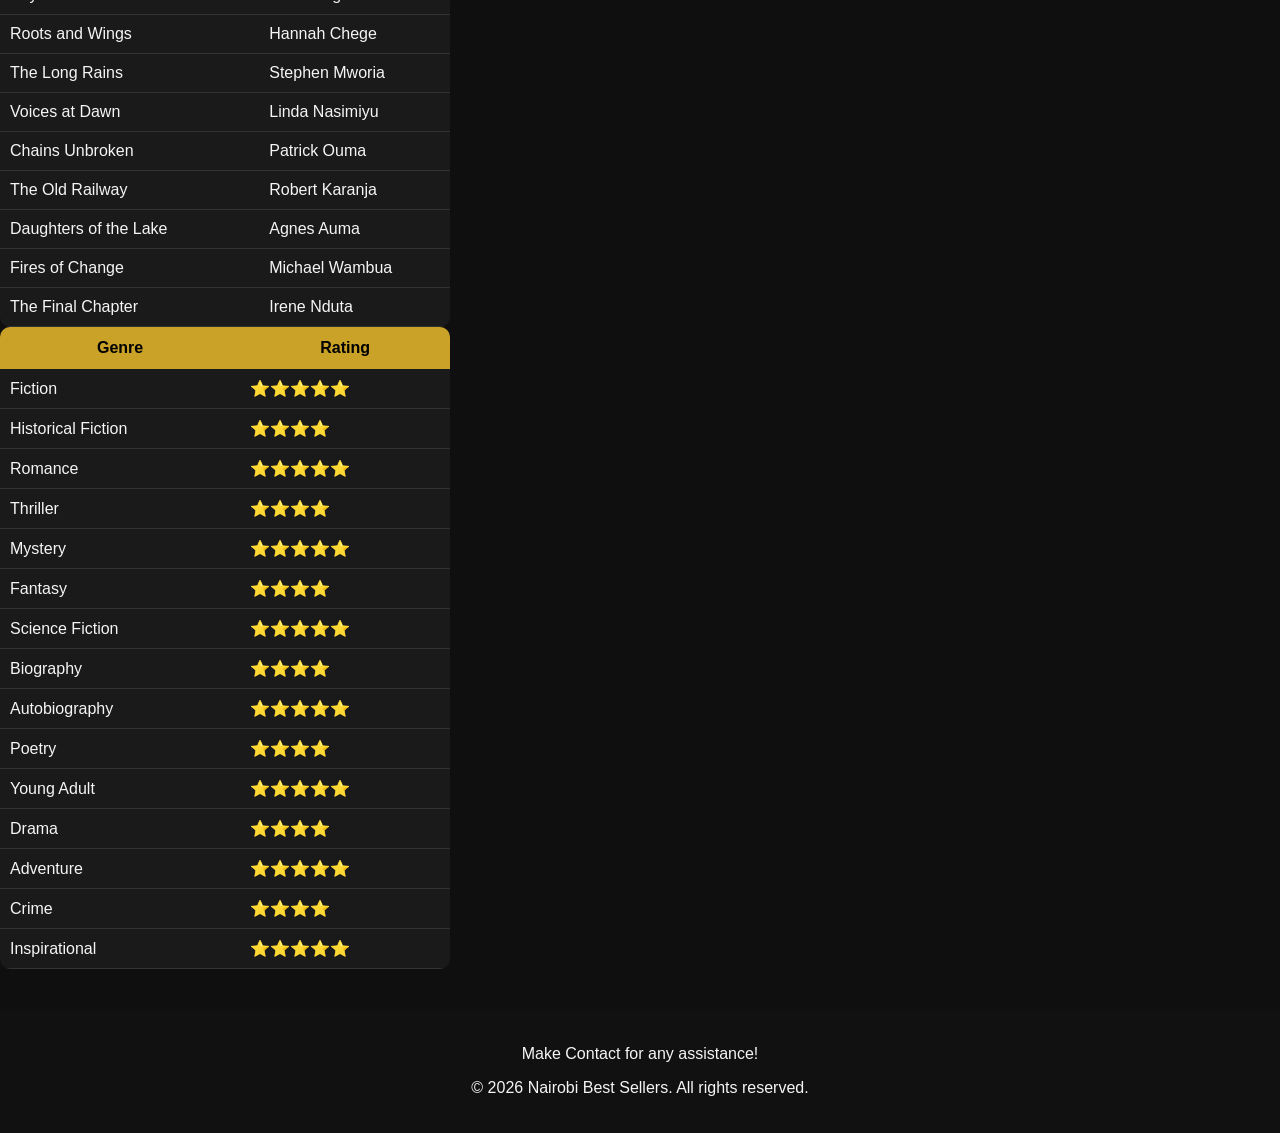
==== commit f27fd411: "Add book categories section to index.html Added a list of book categories with subcategories for bet" ====
--- a/index.html
+++ b/index.html
@@ -273,6 +273,41 @@
 <div class="container" id="home">
 <p>Welcome to Nairobi Best Sellers — a community for novel lovers. Discover trending books, reviews, and recommendations.</p>
 </div>
+    <h2>Book Categories</h2>
+
+<ul>
+    <li>African Literature
+        <ul>
+            <li>Kenyan Authors</li>
+            <li>Nigerian Authors</li>
+            <li>South African Writers</li>
+        </ul>
+    </li>
+
+    <li>Fiction
+        <ul>
+            <li>Romance</li>
+            <li>Thriller</li>
+            <li>Fantasy</li>
+        </ul>
+    </li>
+
+    <li>Non-Fiction
+        <ul>
+            <li>Biographies</li>
+            <li>Self-Help</li>
+            <li>History</li>
+        </ul>
+    </li>
+
+    <li>Children's Books
+        <ul>
+            <li>Story Books</li>
+            <li>Educational</li>
+            <li>Comics</li>
+        </ul>
+    </li>
+</ul>
 
 <!-- IMAGES -->
 <div class="images">
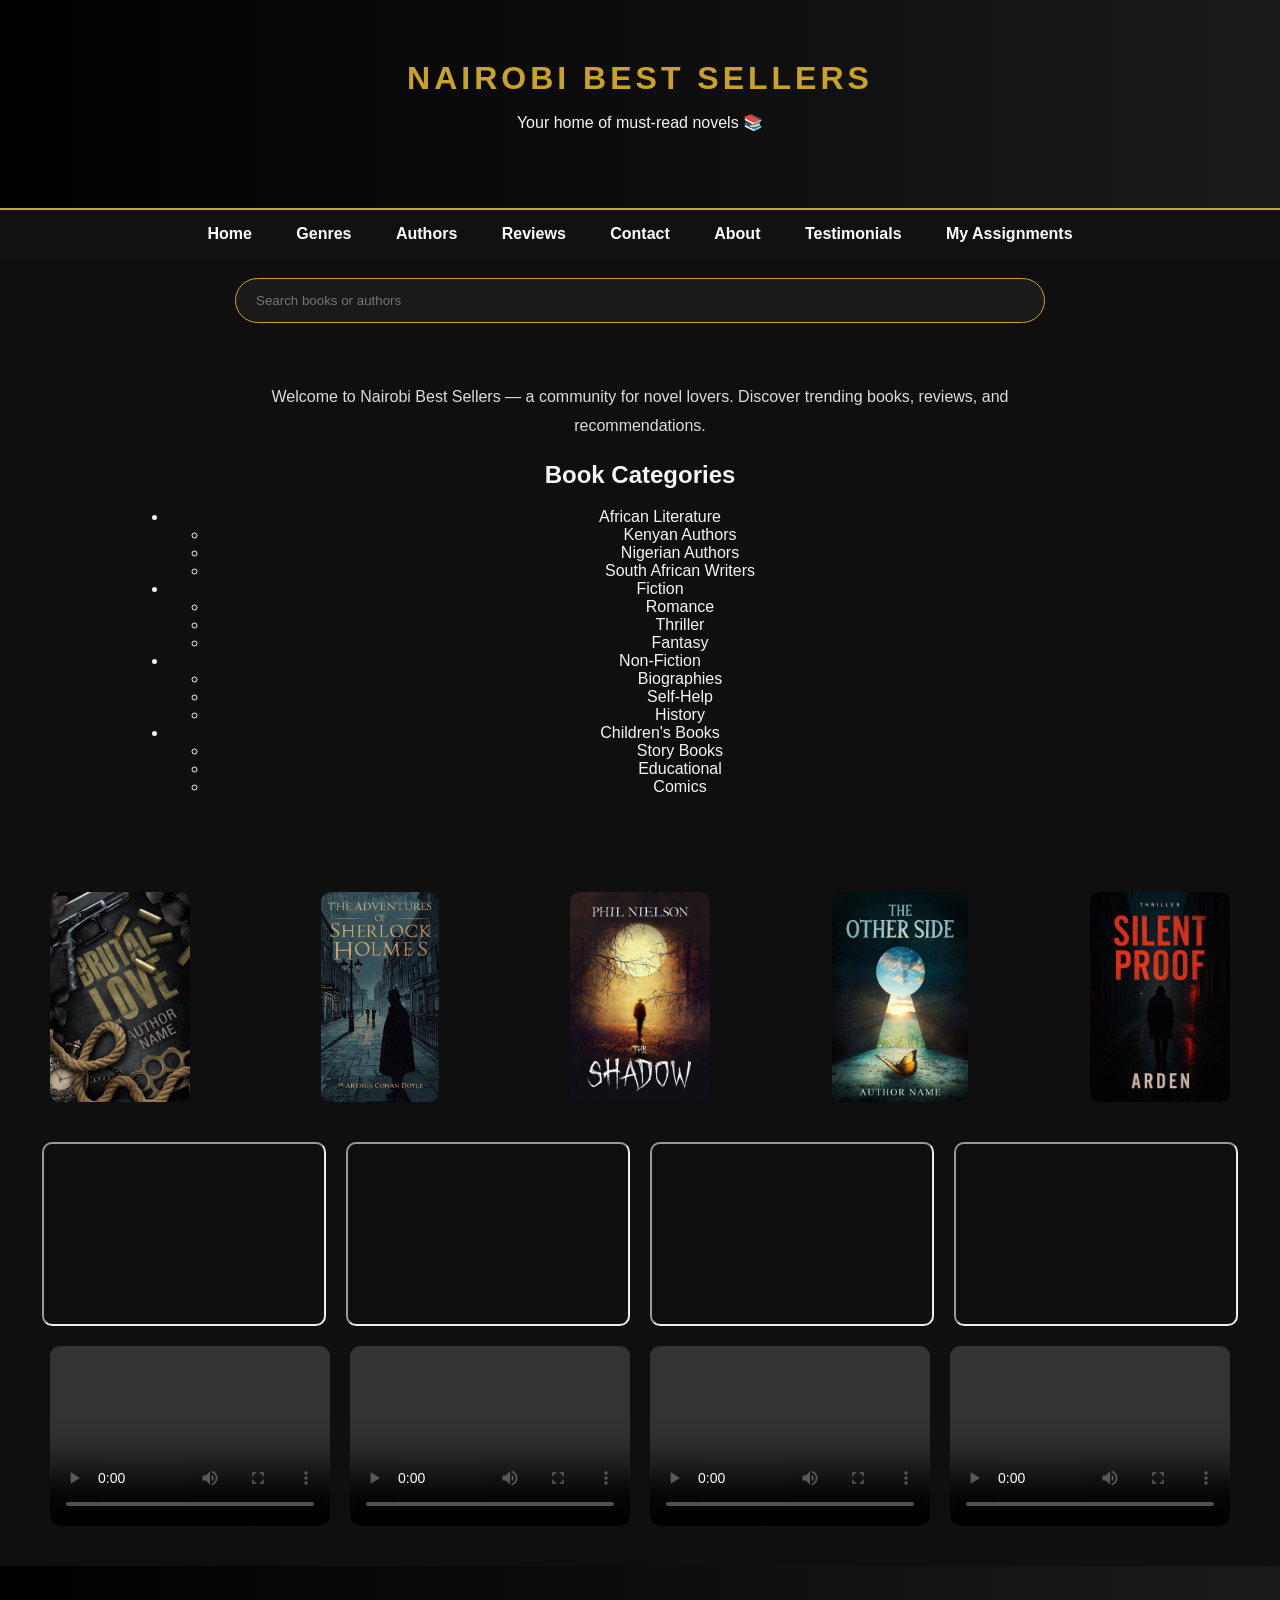
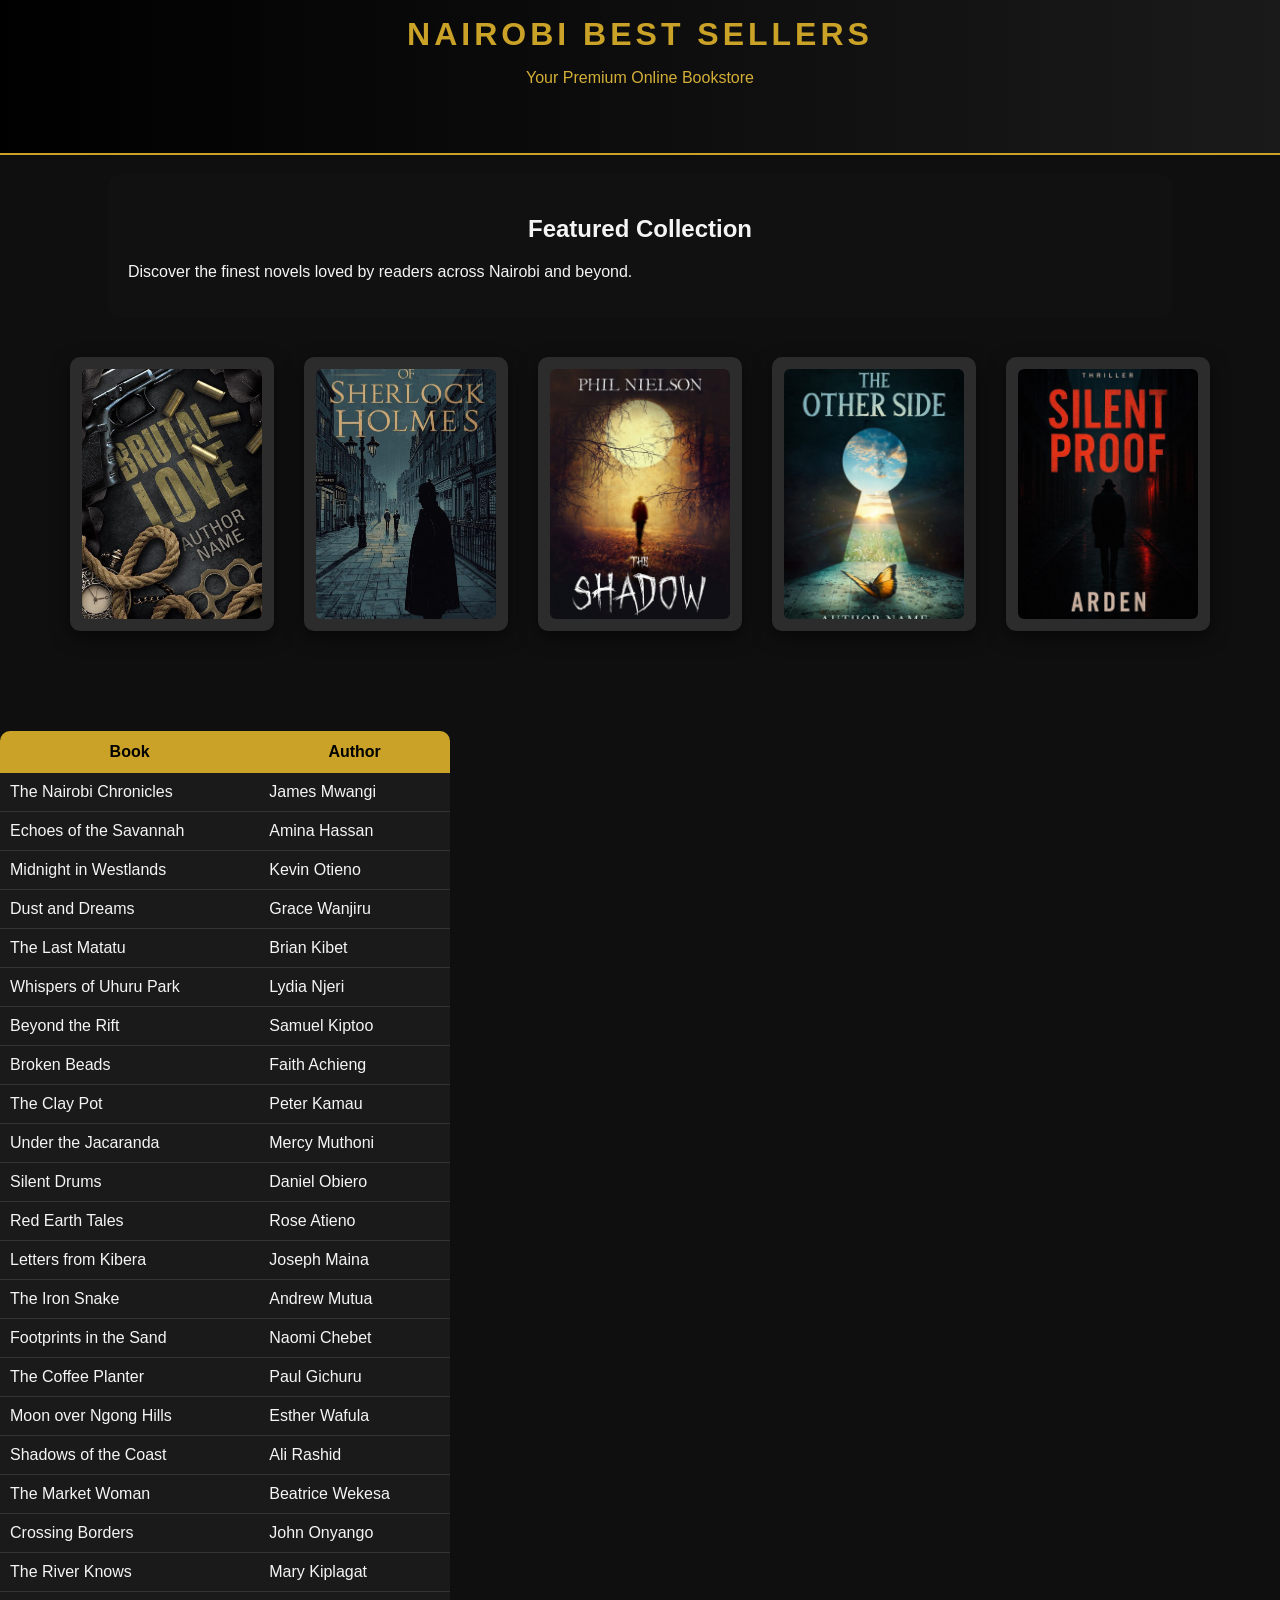
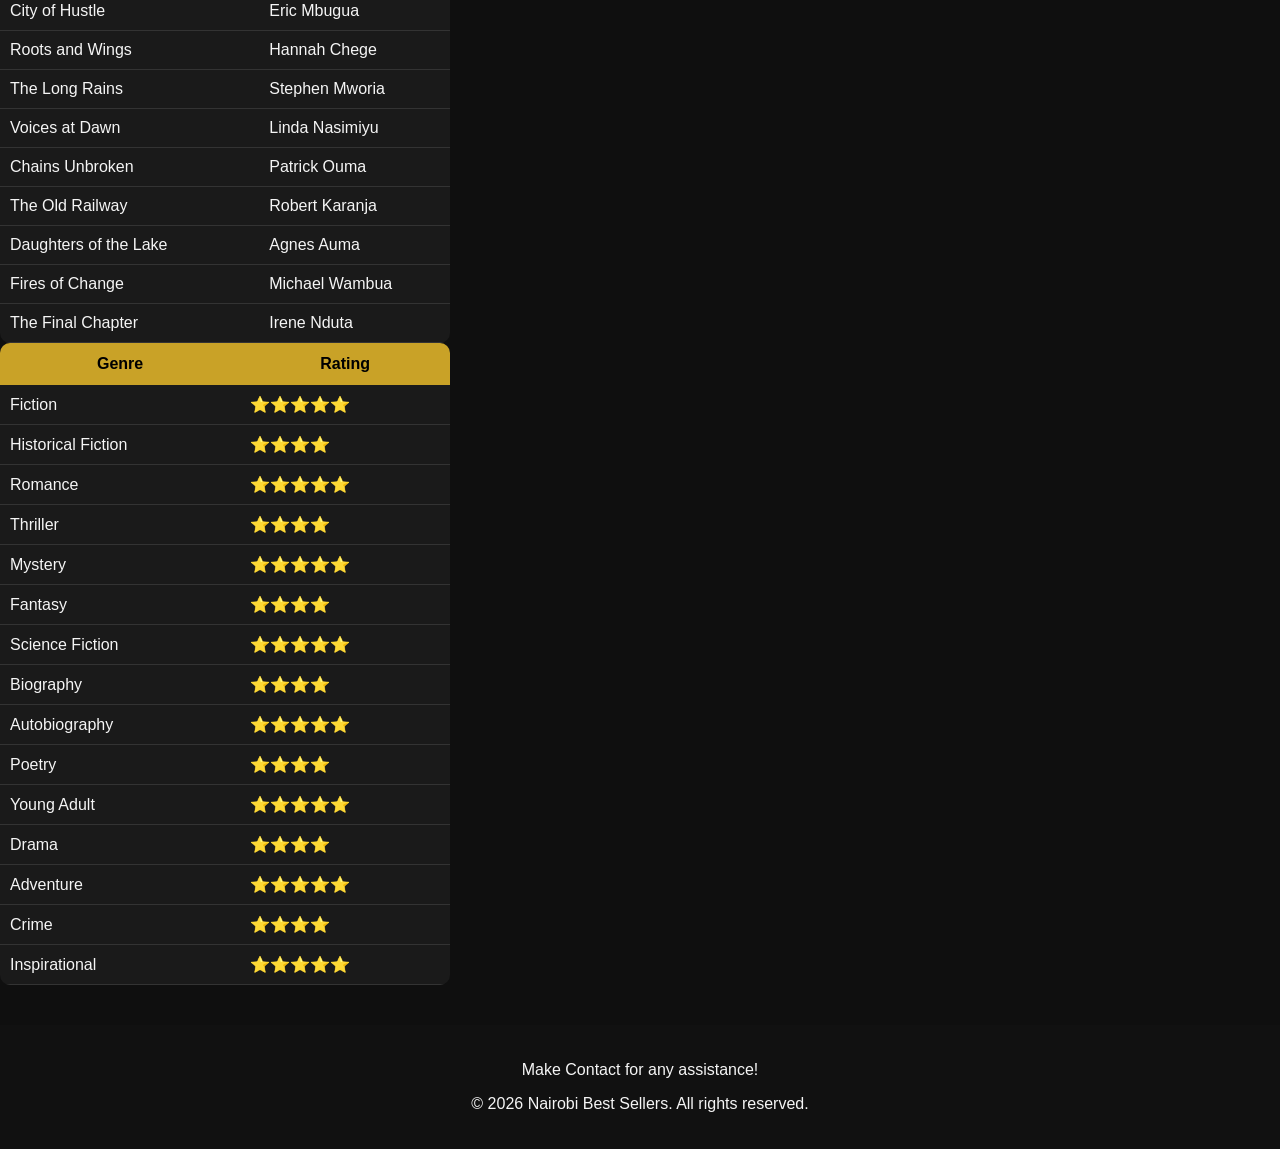
==== commit 84e5bdfa: "Update index.html" ====
--- a/index.html
+++ b/index.html
@@ -272,7 +272,6 @@
 
 <div class="container" id="home">
 <p>Welcome to Nairobi Best Sellers — a community for novel lovers. Discover trending books, reviews, and recommendations.</p>
-</div>
     <h2>Book Categories</h2>
 
 <ul>
@@ -308,6 +307,7 @@
         </ul>
     </li>
 </ul>
+</div>
 
 <!-- IMAGES -->
 <div class="images">
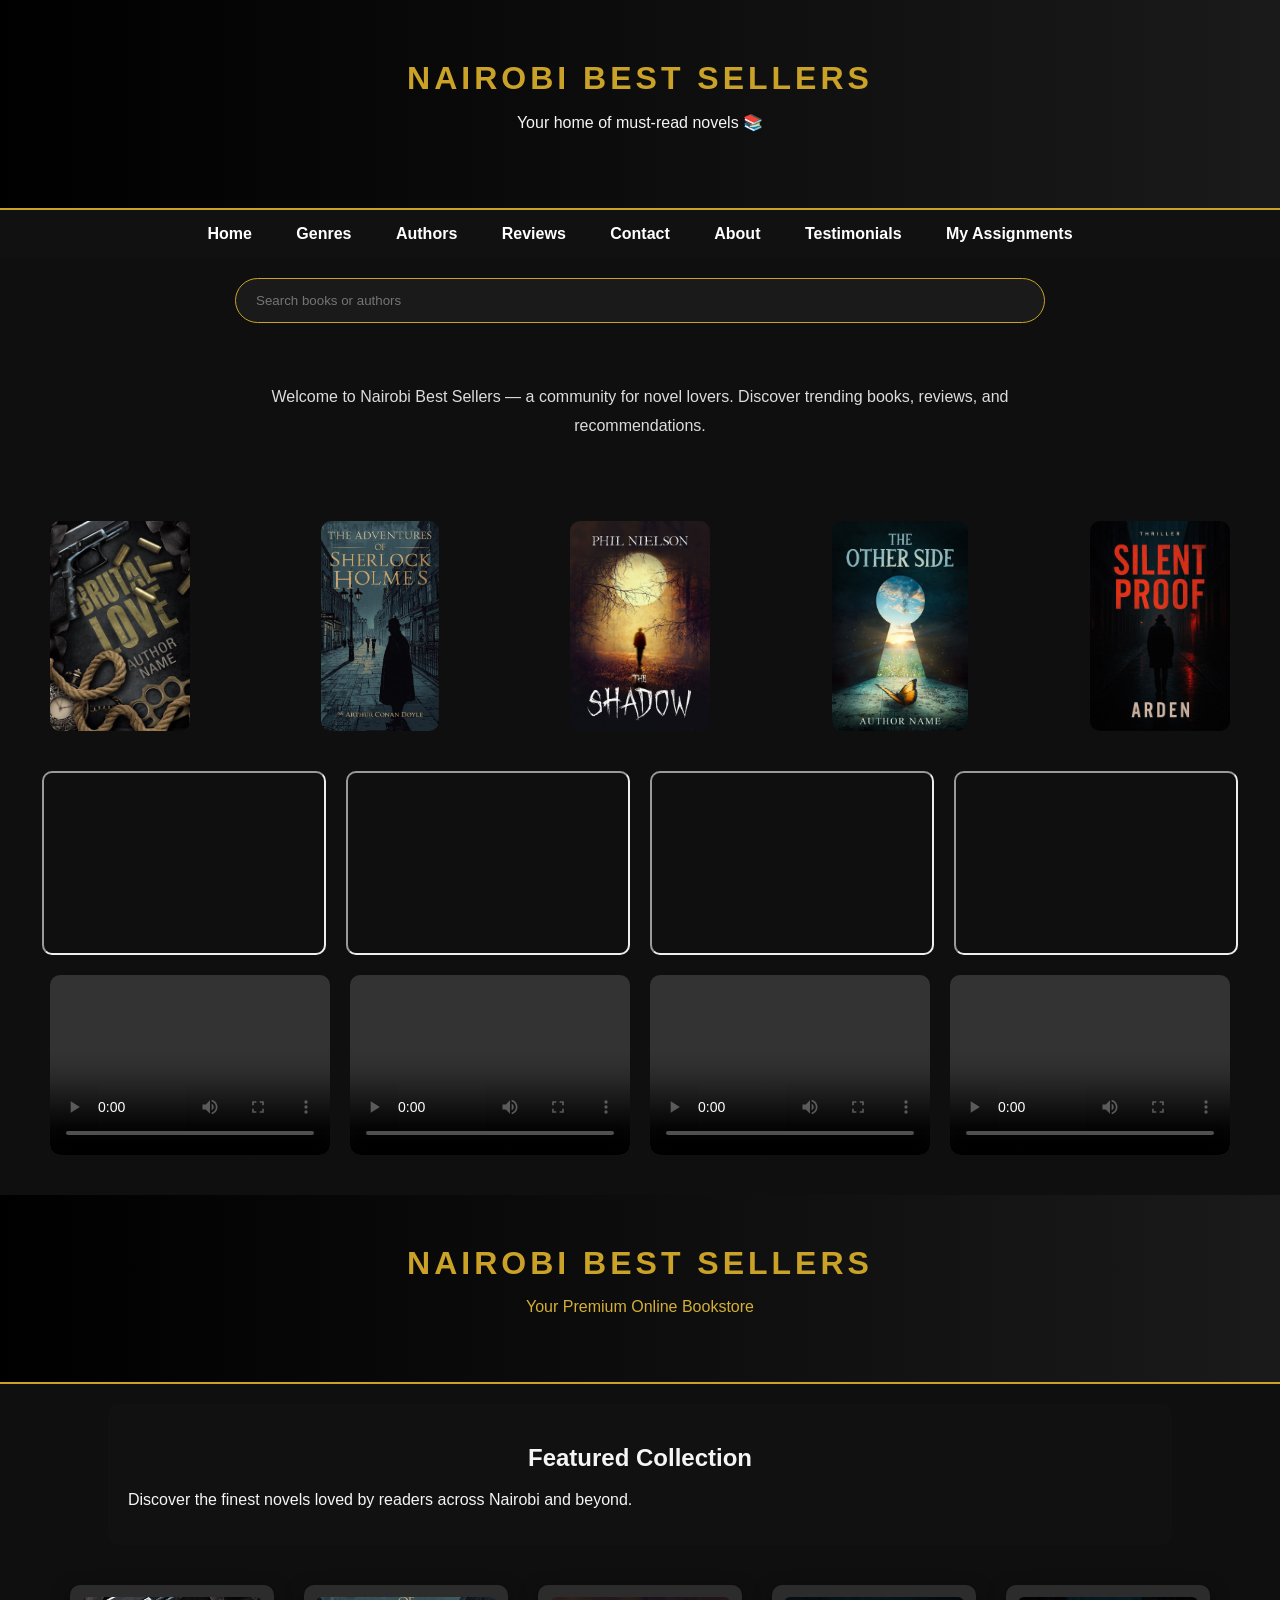
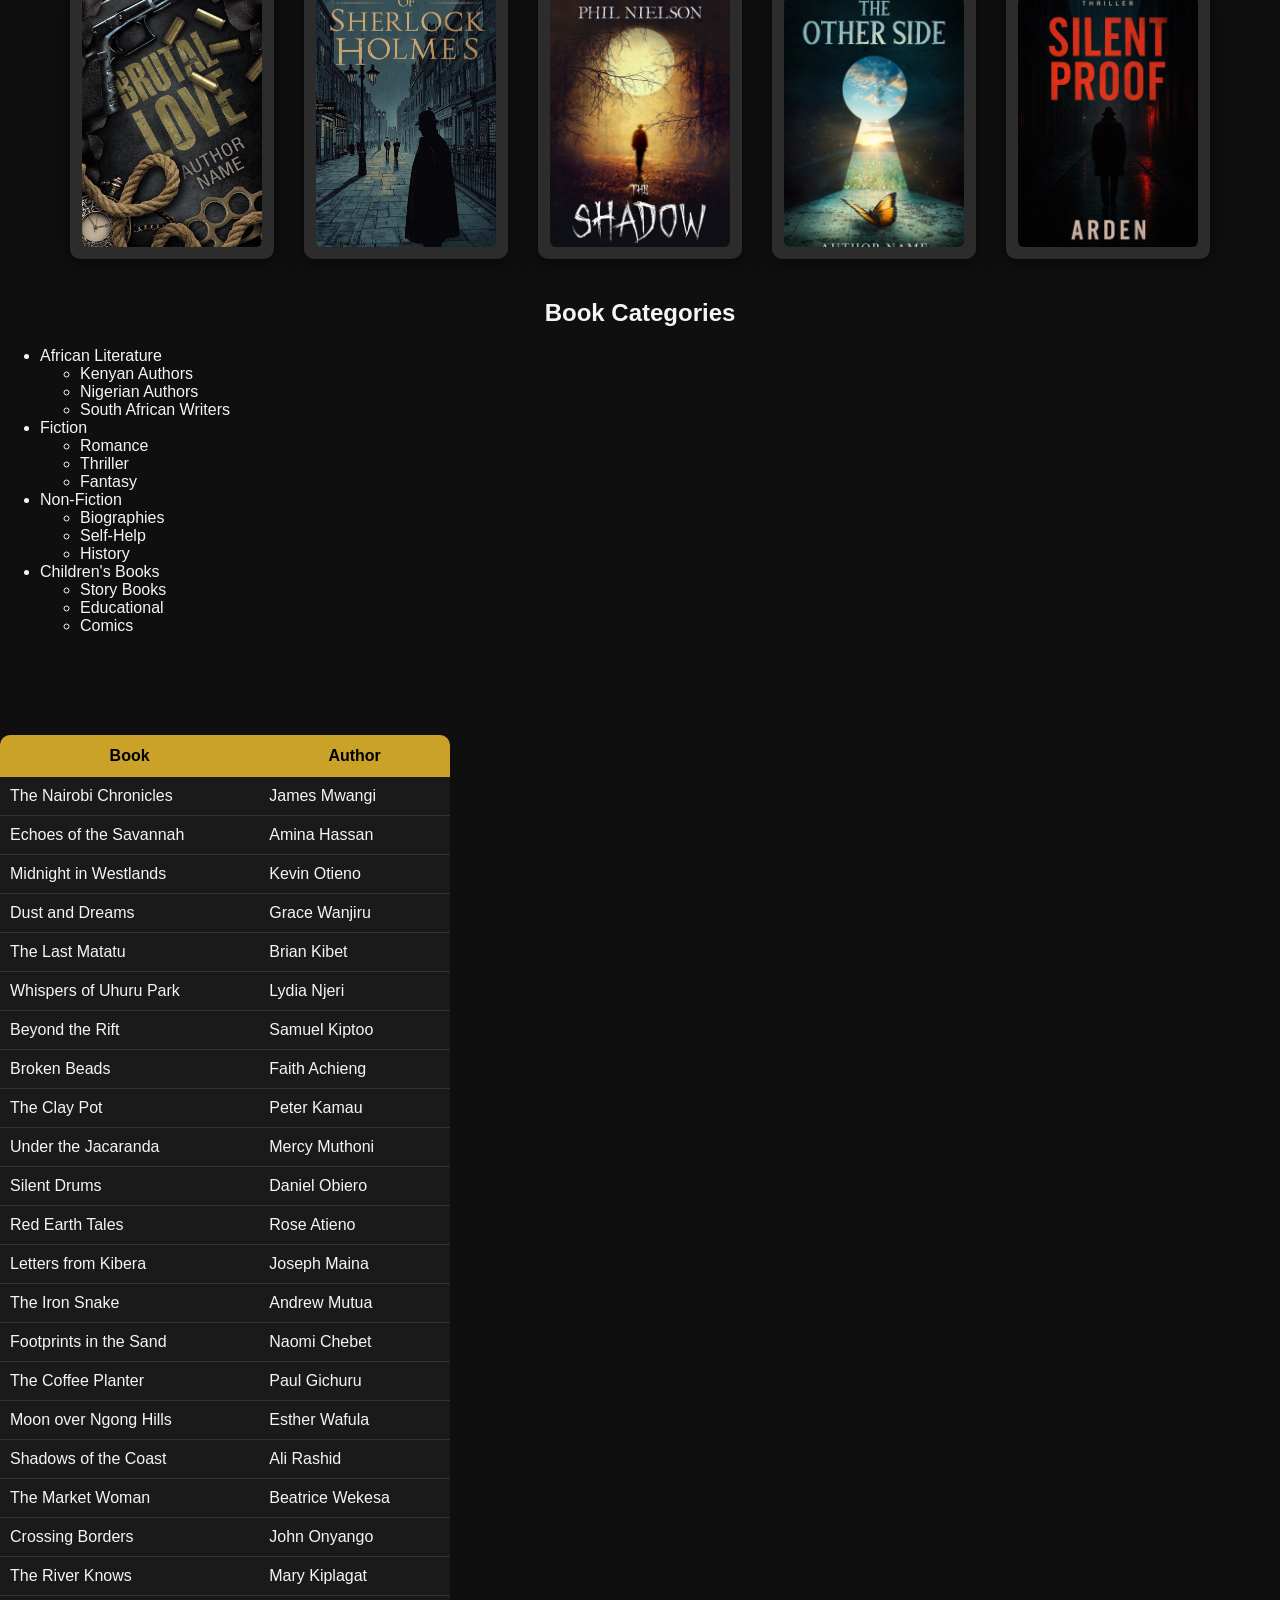
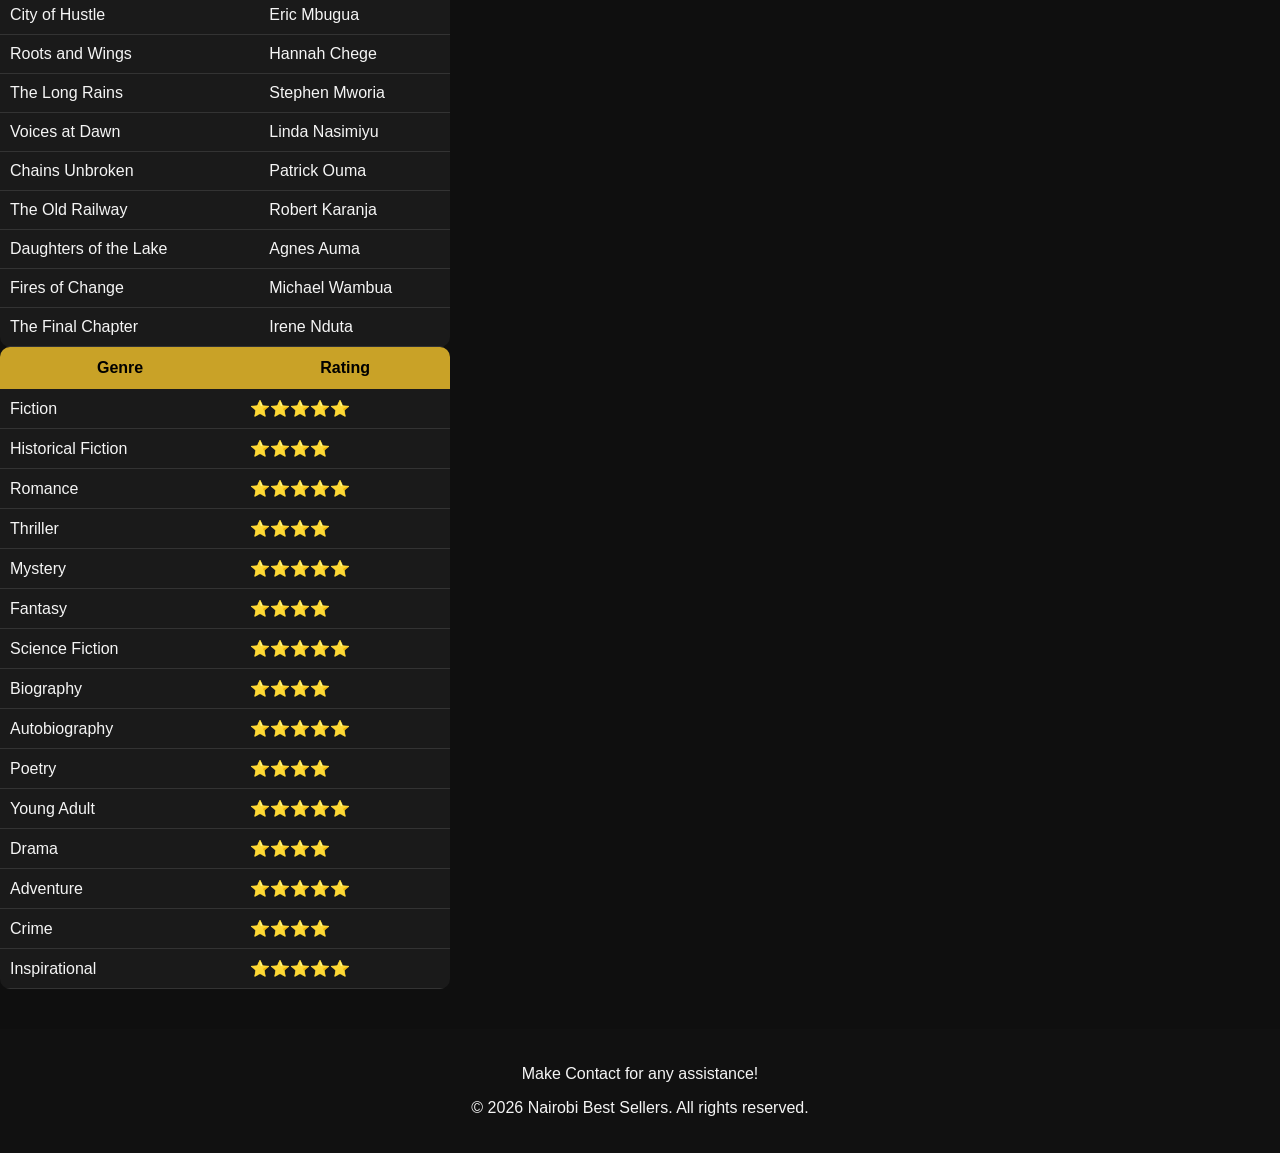
==== commit feb7ce63: "Add book categories section to index.html Reorganized book categories section and added it to the ma" ====
--- a/index.html
+++ b/index.html
@@ -272,42 +272,7 @@
 
 <div class="container" id="home">
 <p>Welcome to Nairobi Best Sellers — a community for novel lovers. Discover trending books, reviews, and recommendations.</p>
-    <h2>Book Categories</h2>
-
-<ul>
-    <li>African Literature
-        <ul>
-            <li>Kenyan Authors</li>
-            <li>Nigerian Authors</li>
-            <li>South African Writers</li>
-        </ul>
-    </li>
-
-    <li>Fiction
-        <ul>
-            <li>Romance</li>
-            <li>Thriller</li>
-            <li>Fantasy</li>
-        </ul>
-    </li>
-
-    <li>Non-Fiction
-        <ul>
-            <li>Biographies</li>
-            <li>Self-Help</li>
-            <li>History</li>
-        </ul>
-    </li>
-
-    <li>Children's Books
-        <ul>
-            <li>Story Books</li>
-            <li>Educational</li>
-            <li>Comics</li>
-        </ul>
-    </li>
-</ul>
-</div>
+   </div>
 
 <!-- IMAGES -->
 <div class="images">
@@ -372,7 +337,45 @@
 
 </div>
 <table border="1" style="margin:30px auto; border-collapse:collapse; width:95%; max-width:1100px;">
-
+<section class="categories-section">
+
+    <h2>Book Categories</h2>
+
+    <ul class="main-list">
+        <li>African Literature
+            <ul>
+                <li>Kenyan Authors</li>
+                <li>Nigerian Authors</li>
+                <li>South African Writers</li>
+            </ul>
+        </li>
+
+        <li>Fiction
+            <ul>
+                <li>Romance</li>
+                <li>Thriller</li>
+                <li>Fantasy</li>
+            </ul>
+        </li>
+
+        <li>Non-Fiction
+            <ul>
+                <li>Biographies</li>
+                <li>Self-Help</li>
+                <li>History</li>
+            </ul>
+        </li>
+
+        <li>Children's Books
+            <ul>
+                <li>Story Books</li>
+                <li>Educational</li>
+                <li>Comics</li>
+            </ul>
+        </li>
+    </ul>
+
+</section>
 <!-- TABLES -->
 <div class="tables">
 
